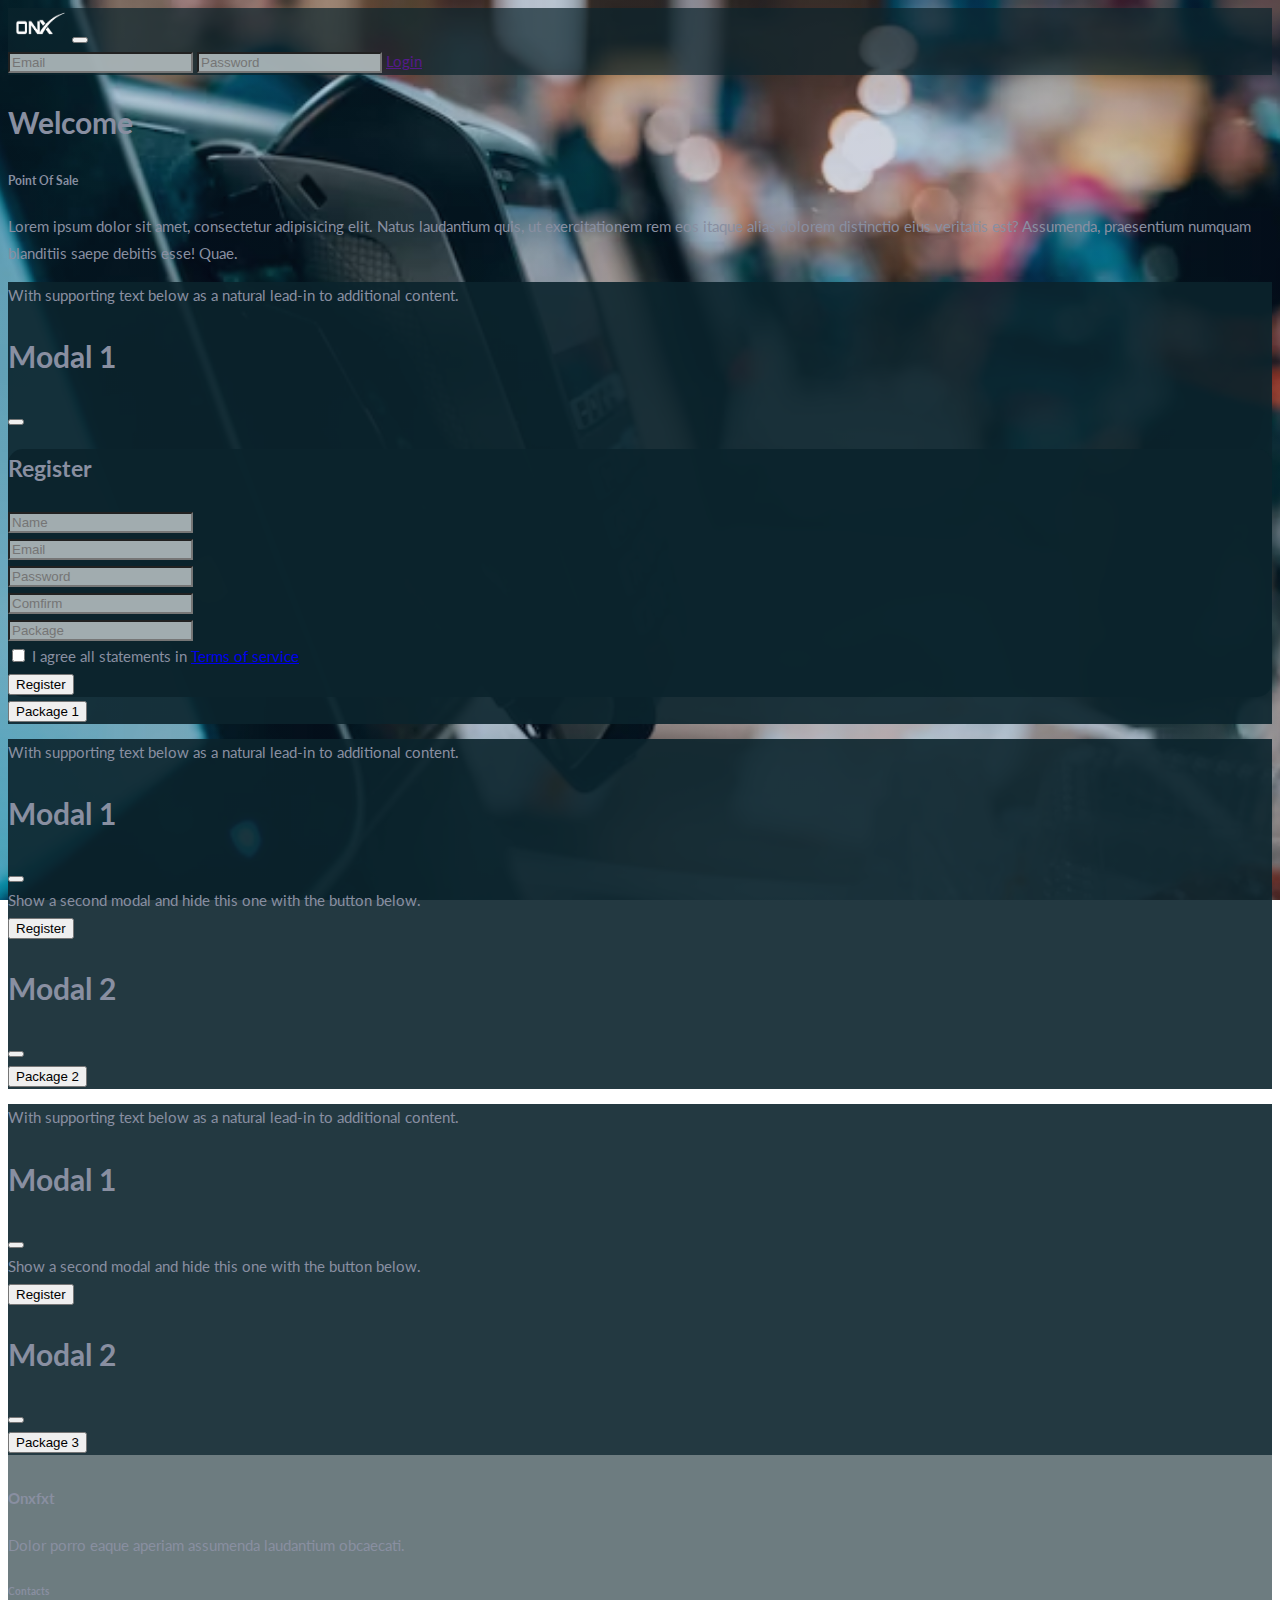
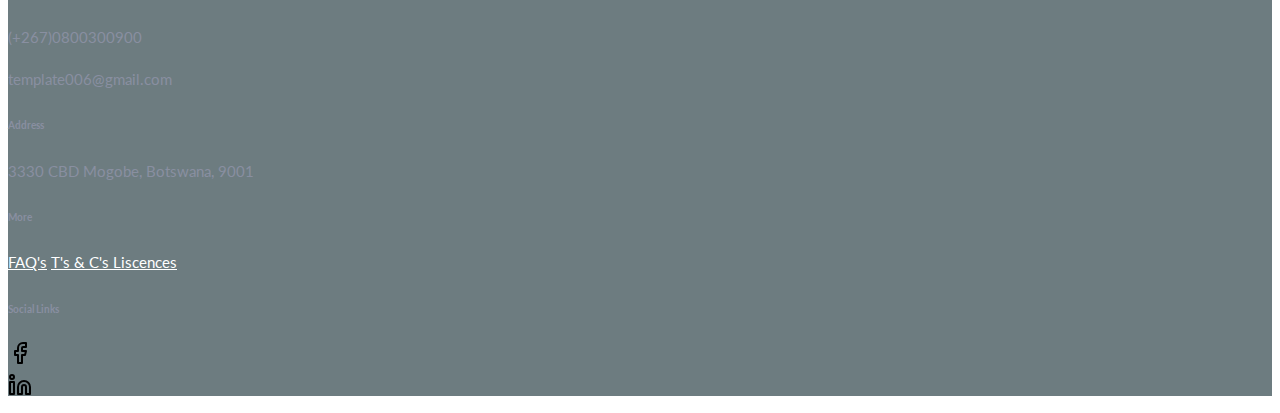
==== index.html @ 1bbd5489 "Removed modal buttons" ====
<!doctype html>
<html lang="en">
  <head>
    <meta charset="utf-8">
    <meta name="viewport" content="width=device-width, initial-scale=1">
    <title>Bootstrap demo</title>
    <link href="https://cdn.jsdelivr.net/npm/bootstrap@5.3.0-alpha1/dist/css/bootstrap.min.css" rel="stylesheet" integrity="sha384-GLhlTQ8iRABdZLl6O3oVMWSktQOp6b7In1Zl3/Jr59b6EGGoI1aFkw7cmDA6j6gD" crossorigin="anonymous">
    <link rel="stylesheet" href="css/style.css">
    <link rel="stylesheet" href="css/boxicons.min.css">
  </head>
  <body  id="Welcome">

    <section>
        <nav class="navbar navbar-fixed-top navbar-static-top shadow">
            <div class="container-fluid">
              <a href="#" class="navbar-brand"><img src="img/Onks.png" width="60" height="32" alt=""></a>
              <button class="navbar-toggler" type="button" data-bs-toggle="collapse" data-bs-target="#navbarSupportedContent" aria-controls="navbarSupportedContent" aria-expanded="false" aria-label="Toggle navigation">
                <span class="navbar-toggler-icon"></span>
              </button>
              <div class="collapse navbar-collapse" id="navbarSupportedContent">
                <div class="float-right">
                  <form class="d-flex">
                    <input class="form-control me-2" type="email" placeholder="Email">
                    <input class="form-control me-2" type="password" placeholder="Password">
                    <a href="" class="btn btn-outline-info">Login</a>
                  </form>
                </div>
                
              </div>
              
            </div>
          </nav>
    </section>
    
    <Section>
      <div class="container">
          <div class="row mt-5">
            <div class="col-lg-6 col-md-6 col-sm-6 col-xs-12 text-white text-center mt-5">
              <h1 class="display-4">Welcome</h1>
              <h5>Point Of Sale</h5>
              <p>Lorem ipsum dolor sit amet, consectetur adipisicing elit. Natus laudantium quis, ut exercitationem rem eos itaque alias dolorem distinctio eius veritatis est? Assumenda, praesentium numquam blanditiis saepe debitis esse! Quae.</p>
            </div>
            <div class="col-lg-6 col-md-6 col-sm-6 col-xs-12">
              <div class="card">
                  <div class="card-body">
                    <p class="card-text">With supporting text below as a natural lead-in to additional content.</p>
                    <div class="modal fade" id="exampleModalToggle" aria-hidden="true" aria-labelledby="exampleModalToggleLabel" tabindex="-1">
                      <div class="modal-dialog modal-dialog-centered">
                        <div class="modal-content">
                          <div class="modal-header">
                            <h1 class="modal-title fs-5" id="exampleModalToggleLabel">Modal 1</h1>
                            <button type="button" class="btn-close" data-bs-dismiss="modal" aria-label="Close"></button>
                          </div>
                          <div class="modal-body">
                            
                            <div class="mask d-flex align-items-center h-100 gradient-custom-3">
                              <div class="container h-100">
                                <div class="row d-flex justify-content-center align-items-center h-100">
                                  <div class="">
                                    <div class="card" style="border-radius: 15px;">
                                      <div class="card-body">
                                        <h2 class="text-uppercase text-center mb-5">Register</h2>
                                        <form>
                                          <div class="form-outline mb-4">
                                            <input type="text" id="form3Example1cg" class="form-control form-control-lg" placeholder="Name"/>
                                          </div>

                                          <div class="form-outline mb-4">
                                            <input type="email" id="form3Example3cg" class="form-control form-control-lg" placeholder="Email"/>
                                          </div>

                                          <div class="form-outline mb-4">
                                            <input type="password" id="form3Example4cg" class="form-control form-control-lg" placeholder="Password"/>
                                          </div>

                                          <div class="form-outline mb-4">
                                            <input type="password" id="form3Example4cdg" class="form-control form-control-lg" placeholder="Comfirm"/>
                                          </div>

                                          <div class="form-outline mb-4">
                                            <input type="text" id="form3Example3cg" class="form-control form-control-lg" placeholder="Package"/>
                                          </div>

                                          <div class="form-check d-flex justify-content-center mb-5">
                                            <input class="form-check-input me-2" type="checkbox" value="" id="form2Example3cg" />
                                            <label class="form-check-label" for="form2Example3g">
                                              I agree all statements in <a href="#!" class="text-body"><u>Terms of service</u></a>
                                            </label>
                                          </div>

                                          <div class="d-flex justify-content-center">
                                            <button type="button" data-bs-toggle="modal"
                                              class="btn btn-success btn-block btn-lg gradient-custom-4 text-body">Register</button>
                                          </div>
                                        </form>

                                      </div>
                                    </div>
                                  </div>
                                </div>
                              </div>
                            </div>
                          </div>
                          
                        </div>
                      </div>
                    </div>
                    <button class="btn btn-primary" data-bs-target="#exampleModalToggle" data-bs-toggle="modal">Package 1</button>
                  </div>
              </div>
              <div class="card mt-2">
                  <div class="card-body">
                    <p class="card-text">With supporting text below as a natural lead-in to additional content.</p>
                    <div class="modal fade" id="exampleModalToggle" aria-hidden="true" aria-labelledby="exampleModalToggleLabel" tabindex="-1">
                      <div class="modal-dialog modal-dialog-centered">
                        <div class="modal-content">
                          <div class="modal-header">
                            <h1 class="modal-title fs-5" id="exampleModalToggleLabel">Modal 1</h1>
                            <button type="button" class="btn-close" data-bs-dismiss="modal" aria-label="Close"></button>
                          </div>
                          <div class="modal-body">
                            Show a second modal and hide this one with the button below.
                          </div>
                          <div class="modal-footer">
                            <button class="btn btn-primary" data-bs-target="#exampleModalToggle2" data-bs-toggle="modal">Register</button>
                          </div>
                        </div>
                      </div>
                    </div>
                    <div class="modal fade" id="exampleModalToggle2" aria-hidden="true" aria-labelledby="exampleModalToggleLabel2" tabindex="-1">
                      <div class="modal-dialog modal-lg modal-dialog-centered">
                        <div class="modal-content">
                          <div class="modal-header">
                            <h1 class="modal-title fs-5" id="exampleModalToggleLabel2">Modal 2</h1>
                            <button type="button" class="btn-close" data-bs-dismiss="modal" aria-label="Close"></button>
                          </div>
                          <div class="modal-body modal-dialog" >
                          </div>
                        </div>
                      </div>
                    </div>
                    <button class="btn btn-primary" data-bs-target="#exampleModalToggle" data-bs-toggle="modal">Package 2</button>
                  </div>
              </div>
              <div class="card mt-2">
                <div class="card-body">
                  <p class="card-text">With supporting text below as a natural lead-in to additional content.</p>
                  <div class="modal fade" id="exampleModalToggle" aria-hidden="true" aria-labelledby="exampleModalToggleLabel" tabindex="-1">
                    <div class="modal-dialog modal-dialog-centered">
                      <div class="modal-content">
                        <div class="modal-header">
                          <h1 class="modal-title fs-5" id="exampleModalToggleLabel">Modal 1</h1>
                          <button type="button" class="btn-close" data-bs-dismiss="modal" aria-label="Close"></button>
                        </div>
                        <div class="modal-body">
                          Show a second modal and hide this one with the button below.
                        </div>
                        <div class="modal-footer">
                          <button class="btn btn-primary" data-bs-target="#exampleModalToggle2" data-bs-toggle="modal">Register</button>
                        </div>
                      </div>
                    </div>
                  </div>
                  <div class="modal fade" id="exampleModalToggle2" aria-hidden="true" aria-labelledby="exampleModalToggleLabel2" tabindex="-1">
                    <div class="modal-dialog modal-lg modal-dialog-centered">
                      <div class="modal-content">
                        <div class="modal-header">
                          <h1 class="modal-title fs-5" id="exampleModalToggleLabel2">Modal 2</h1>
                          <button type="button" class="btn-close" data-bs-dismiss="modal" aria-label="Close"></button>
                        </div>
                        <div class="modal-body modal-dialog" >
                        </div>
                      </div>
                    </div>
                  </div>
                  <button class="btn btn-primary" data-bs-target="#exampleModalToggle" data-bs-toggle="modal">Package 3</button>
                </div>
            </div>
            </div>
          </div>
      </div>
    </Section>

    <!-- Footer sections -->
    <Section class="mt-5">
      <footer class="text-white">
          <div class="footer-top">
            <div class="container">
              <div class="row gy-5">
                <div class="col-md-4">
                  <h4 class="logo-text">Onxfxt</h4>
                  <p>Dolor porro eaque aperiam assumenda laudantium obcaecati.</p>
                </div>
                <div class="col-md-2">
                  <h6 class="title-sm">Contacts</h6>
                  <div class="footer-links">
                    <p class="mb-2">(+267)0800300900</p>
                    <p class="mb-2">template006@gmail.com</p>
                  </div>
                </div>
                
                <div class="col-md-2">
                  <h6 class="title-sm">Address</h6>
                  <div class="footer-links">
                    <p class="mb">3330 CBD Mogobe, Botswana, 9001</p>
                  </div>
                </div>

                <div class="col-md-2">
                  <h6 class="title-sm">More</h6>
                  <div class="footer-links">
                    <a href="#">FAQ's</a>
                    <a href="#"> T's & C's </a>
                    <a href="#"> Liscences</a>
                  </div>
                </div>

                <div class="col-md-2">
                  <h6>Social Links</h6>
                  <div class="social-icons">
                    <a href="#"><img src="icons/facebook.svg" alt=""></a>
                    <a href="#"><img src="icons/linkedin.svg" alt=""></a>
                  </div>
                </div>

              </div>
            </div>
          </div>
      </footer>
    </Section>

    <script src="https://cdn.jsdelivr.net/npm/bootstrap@5.3.0-alpha1/dist/js/bootstrap.bundle.min.js" integrity="sha384-w76AqPfDkMBDXo30jS1Sgez6pr3x5MlQ1ZAGC+nuZB+EYdgRZgiwxhTBTkF7CXvN" crossorigin="anonymous"></script>
  </body>
</html>
---- css/style.css ----
@import url('https://fonts.googleapis.com/css2?family=Fira+Sans+Condensed:ital,wght@1,300&family=Lato:ital,wght@0,400;0,700;1,400&family=Rajdhani&display=swap');

body {
    line-height: 1.8;
    color: #898fa1;
    font-size: 15px;
    font-family: 'Lato', sans-serif;
}

.form-control {
    background-color: rgba(177, 187, 190, 0.9);
}

.navbar {
    background-color: rgba(11, 36, 44, 0.7);
}

#Login-form {
    
}


#Welcome {
    background: linear-gradient(rgba(17, 36, 90, 0.2), rgba(17, 36, 90, 0.2)), url(../img/point-of-sale-system.jpg);
    background-size: cover;
    background-position: center;
    background-attachment: fixed;
}

.card {
    background-color: rgba(11, 36, 44, 0.9);
}

.footer-top {
    display: inline-block;
    bottom: 0;
    width: 100%;
    padding-top: 10px;
    padding-bottom: 25px;
    background-color: rgba(11, 36, 44, 0.6);
}

.footer-top .social-icons {
    
    width: 30px;
    height: 30px;
}

footer .footer-links a,
.footer-top .social-icons a {
    color: #ffffff;
}

footer .social-icons a:hover,
.footer-top .footer-links a:hover {
    color: #E93B81;
}
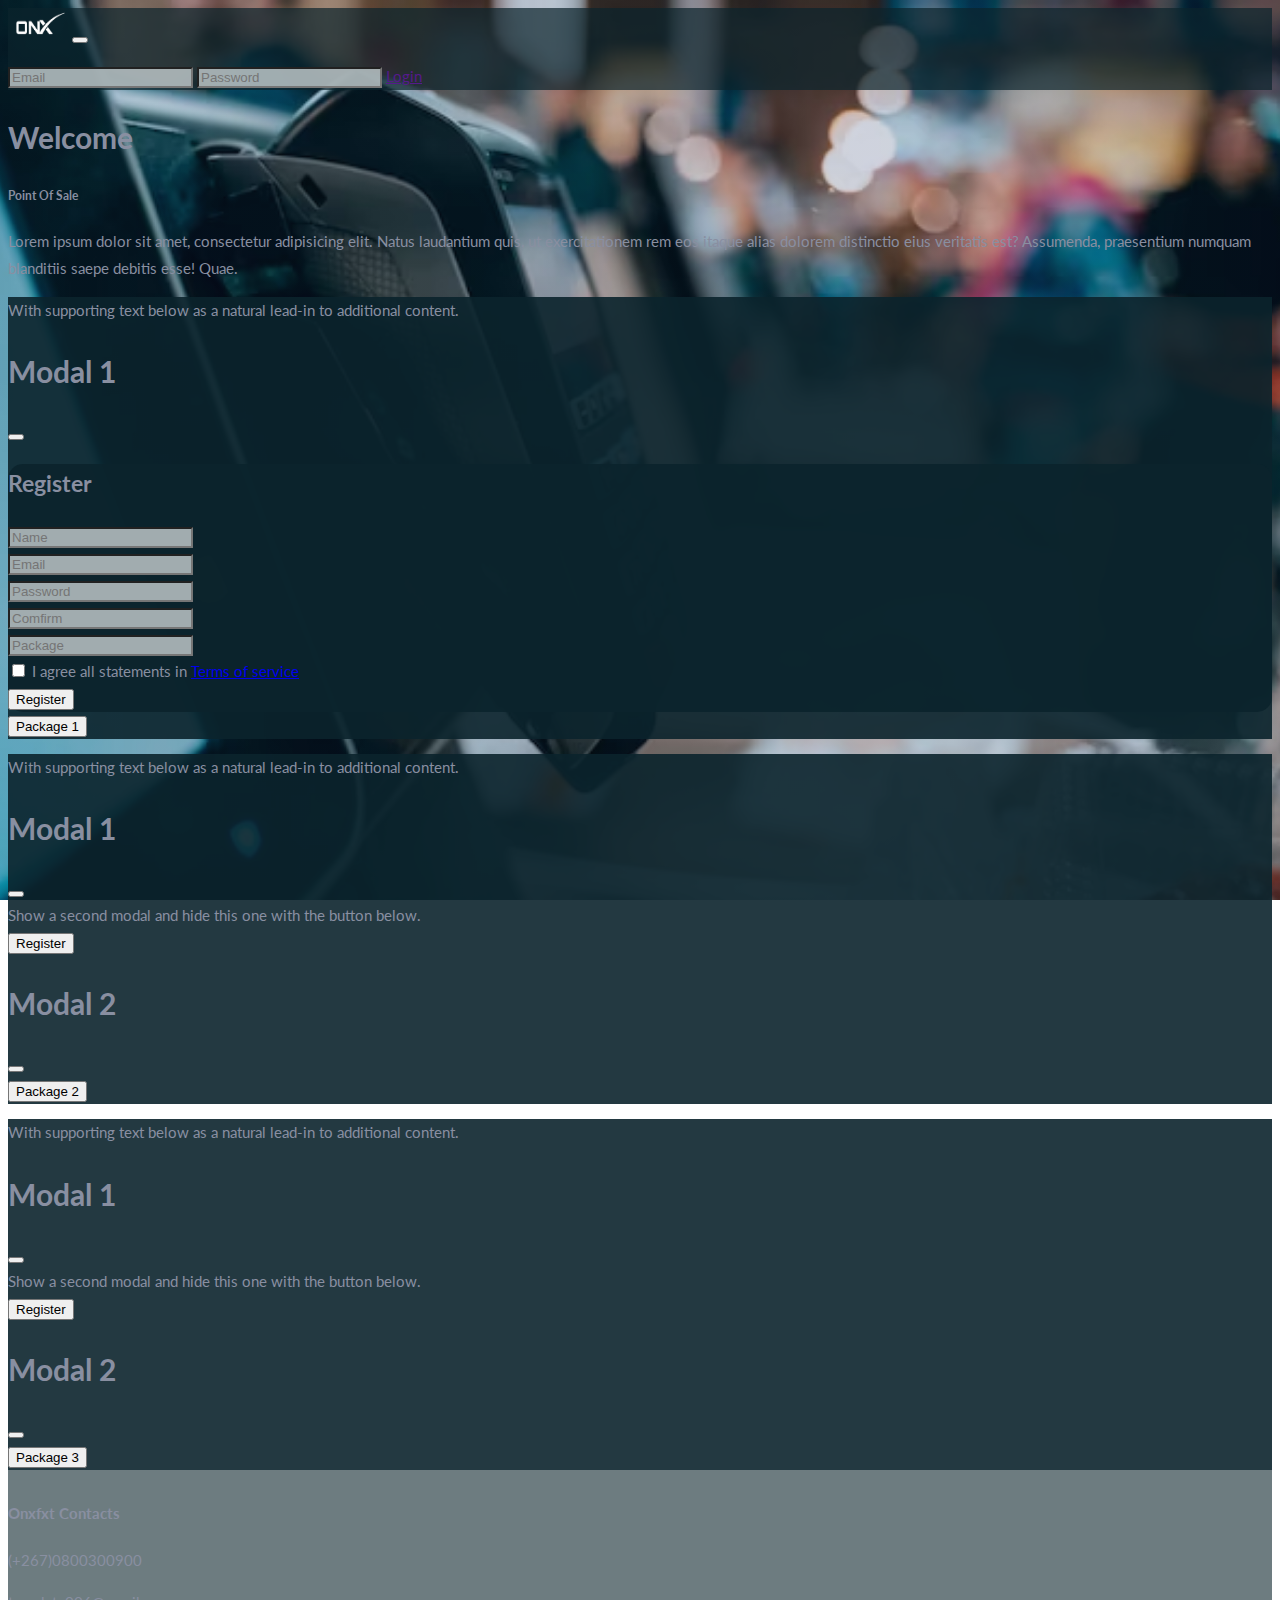
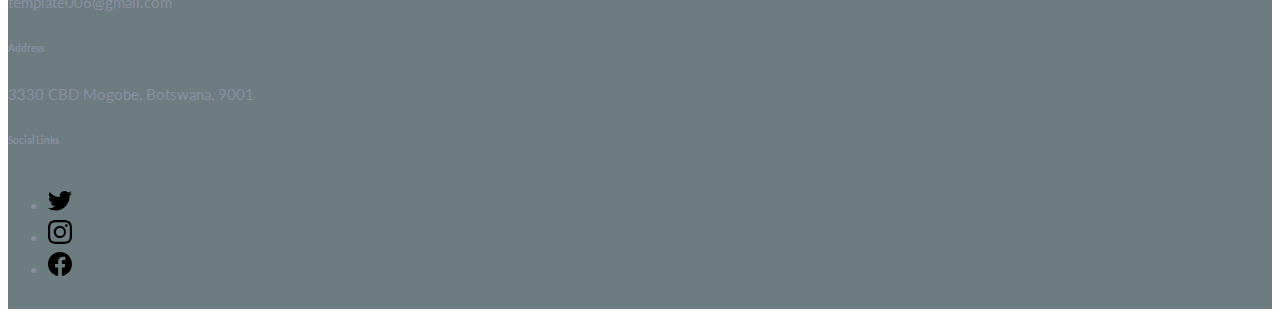
==== commit 2fafdde9: "5th edit." ====
--- a/index.html
+++ b/index.html
@@ -10,21 +10,34 @@
   </head>
   <body  id="Welcome">
 
+  <svg xmlns="http://www.w3.org/2000/svg" style="display: none;">
+    <symbol id="facebook" viewBox="0 0 16 16">
+      <path d="M16 8.049c0-4.446-3.582-8.05-8-8.05C3.58 0-.002 3.603-.002 8.05c0 4.017 2.926 7.347 6.75 7.951v-5.625h-2.03V8.05H6.75V6.275c0-2.017 1.195-3.131 3.022-3.131.876 0 1.791.157 1.791.157v1.98h-1.009c-.993 0-1.303.621-1.303 1.258v1.51h2.218l-.354 2.326H9.25V16c3.824-.604 6.75-3.934 6.75-7.951z"/>
+    </symbol>
+    <symbol id="instagram" viewBox="0 0 16 16">
+        <path d="M8 0C5.829 0 5.556.01 4.703.048 3.85.088 3.269.222 2.76.42a3.917 3.917 0 0 0-1.417.923A3.927 3.927 0 0 0 .42 2.76C.222 3.268.087 3.85.048 4.7.01 5.555 0 5.827 0 8.001c0 2.172.01 2.444.048 3.297.04.852.174 1.433.372 1.942.205.526.478.972.923 1.417.444.445.89.719 1.416.923.51.198 1.09.333 1.942.372C5.555 15.99 5.827 16 8 16s2.444-.01 3.298-.048c.851-.04 1.434-.174 1.943-.372a3.916 3.916 0 0 0 1.416-.923c.445-.445.718-.891.923-1.417.197-.509.332-1.09.372-1.942C15.99 10.445 16 10.173 16 8s-.01-2.445-.048-3.299c-.04-.851-.175-1.433-.372-1.941a3.926 3.926 0 0 0-.923-1.417A3.911 3.911 0 0 0 13.24.42c-.51-.198-1.092-.333-1.943-.372C10.443.01 10.172 0 7.998 0h.003zm-.717 1.442h.718c2.136 0 2.389.007 3.232.046.78.035 1.204.166 1.486.275.373.145.64.319.92.599.28.28.453.546.598.92.11.281.24.705.275 1.485.039.843.047 1.096.047 3.231s-.008 2.389-.047 3.232c-.035.78-.166 1.203-.275 1.485a2.47 2.47 0 0 1-.599.919c-.28.28-.546.453-.92.598-.28.11-.704.24-1.485.276-.843.038-1.096.047-3.232.047s-2.39-.009-3.233-.047c-.78-.036-1.203-.166-1.485-.276a2.478 2.478 0 0 1-.92-.598 2.48 2.48 0 0 1-.6-.92c-.109-.281-.24-.705-.275-1.485-.038-.843-.046-1.096-.046-3.233 0-2.136.008-2.388.046-3.231.036-.78.166-1.204.276-1.486.145-.373.319-.64.599-.92.28-.28.546-.453.92-.598.282-.11.705-.24 1.485-.276.738-.034 1.024-.044 2.515-.045v.002zm4.988 1.328a.96.96 0 1 0 0 1.92.96.96 0 0 0 0-1.92zm-4.27 1.122a4.109 4.109 0 1 0 0 8.217 4.109 4.109 0 0 0 0-8.217zm0 1.441a2.667 2.667 0 1 1 0 5.334 2.667 2.667 0 0 1 0-5.334z"/>
+    </symbol>
+    <symbol id="twitter" viewBox="0 0 16 16">
+      <path d="M5.026 15c6.038 0 9.341-5.003 9.341-9.334 0-.14 0-.282-.006-.422A6.685 6.685 0 0 0 16 3.542a6.658 6.658 0 0 1-1.889.518 3.301 3.301 0 0 0 1.447-1.817 6.533 6.533 0 0 1-2.087.793A3.286 3.286 0 0 0 7.875 6.03a9.325 9.325 0 0 1-6.767-3.429 3.289 3.289 0 0 0 1.018 4.382A3.323 3.323 0 0 1 .64 6.575v.045a3.288 3.288 0 0 0 2.632 3.218 3.203 3.203 0 0 1-.865.115 3.23 3.23 0 0 1-.614-.057 3.283 3.283 0 0 0 3.067 2.277A6.588 6.588 0 0 1 .78 13.58a6.32 6.32 0 0 1-.78-.045A9.344 9.344 0 0 0 5.026 15z"/>
+    </symbol>
+  </svg>
+
     <section>
-        <nav class="navbar navbar-fixed-top navbar-static-top shadow">
+        <nav class="navbar navbar-expand-lg navbar-fixed-top navbar-static-top shadow">
             <div class="container-fluid">
               <a href="#" class="navbar-brand"><img src="img/Onks.png" width="60" height="32" alt=""></a>
               <button class="navbar-toggler" type="button" data-bs-toggle="collapse" data-bs-target="#navbarSupportedContent" aria-controls="navbarSupportedContent" aria-expanded="false" aria-label="Toggle navigation">
                 <span class="navbar-toggler-icon"></span>
               </button>
               <div class="collapse navbar-collapse" id="navbarSupportedContent">
-                <div class="float-right">
-                  <form class="d-flex">
-                    <input class="form-control me-2" type="email" placeholder="Email">
-                    <input class="form-control me-2" type="password" placeholder="Password">
-                    <a href="" class="btn btn-outline-info">Login</a>
-                  </form>
-                </div>
+
+                <ul class="navbar-nav me-auto mb-2 mb-lg-0">
+                </ul>
+                <form class="d-flex">
+                  <input class="form-control me-2" type="email" placeholder="Email">
+                  <input class="form-control me-2" type="password" placeholder="Password">
+                  <a href="" class="btn btn-outline-info">Login</a>
+                </form>
                 
               </div>
               
@@ -188,38 +201,27 @@
             <div class="container">
               <div class="row gy-5">
                 <div class="col-md-4">
-                  <h4 class="logo-text">Onxfxt</h4>
-                  <p>Dolor porro eaque aperiam assumenda laudantium obcaecati.</p>
-                </div>
-                <div class="col-md-2">
-                  <h6 class="title-sm">Contacts</h6>
-                  <div class="footer-links">
+                  <h4 class="logo-text">Onxfxt Contacts</h4>
                     <p class="mb-2">(+267)0800300900</p>
                     <p class="mb-2">template006@gmail.com</p>
-                  </div>
                 </div>
                 
-                <div class="col-md-2">
+                <div class="col-md-4">
                   <h6 class="title-sm">Address</h6>
                   <div class="footer-links">
                     <p class="mb">3330 CBD Mogobe, Botswana, 9001</p>
                   </div>
                 </div>
 
-                <div class="col-md-2">
-                  <h6 class="title-sm">More</h6>
-                  <div class="footer-links">
-                    <a href="#">FAQ's</a>
-                    <a href="#"> T's & C's </a>
-                    <a href="#"> Liscences</a>
-                  </div>
-                </div>
-
-                <div class="col-md-2">
+                <div class="col-md-4">
                   <h6>Social Links</h6>
                   <div class="social-icons">
-                    <a href="#"><img src="icons/facebook.svg" alt=""></a>
-                    <a href="#"><img src="icons/linkedin.svg" alt=""></a>
+                    
+                    <ul class="list-unstyled d-flex">
+                      <li class="ms-3"><a class="link-dark" href="#"><svg class="bi" width="24" height="24"><use xlink:href="#twitter"/></svg></a></li>
+                      <li class="ms-3"><a class="link-dark" href="#"><svg class="bi" width="24" height="24"><use xlink:href="#instagram"/></svg></a></li>
+                      <li class="ms-3"><a class="link-dark" href="#"><svg class="bi" width="24" height="24"><use xlink:href="#facebook"/></svg></a></li>
+                    </ul>
                   </div>
                 </div>
 
--- a/css/style.css
+++ b/css/style.css
@@ -15,11 +15,6 @@
     background-color: rgba(11, 36, 44, 0.7);
 }
 
-#Login-form {
-    
-}
-
-
 #Welcome {
     background: linear-gradient(rgba(17, 36, 90, 0.2), rgba(17, 36, 90, 0.2)), url(../img/point-of-sale-system.jpg);
     background-size: cover;
@@ -32,7 +27,6 @@
 }
 
 .footer-top {
-    display: inline-block;
     bottom: 0;
     width: 100%;
     padding-top: 10px;
@@ -41,14 +35,14 @@
 }
 
 .footer-top .social-icons {
-    
+    display: inline-block;
     width: 30px;
     height: 30px;
 }
 
 footer .footer-links a,
 .footer-top .social-icons a {
-    color: #ffffff;
+    color: #815e5e;
 }
 
 footer .social-icons a:hover,
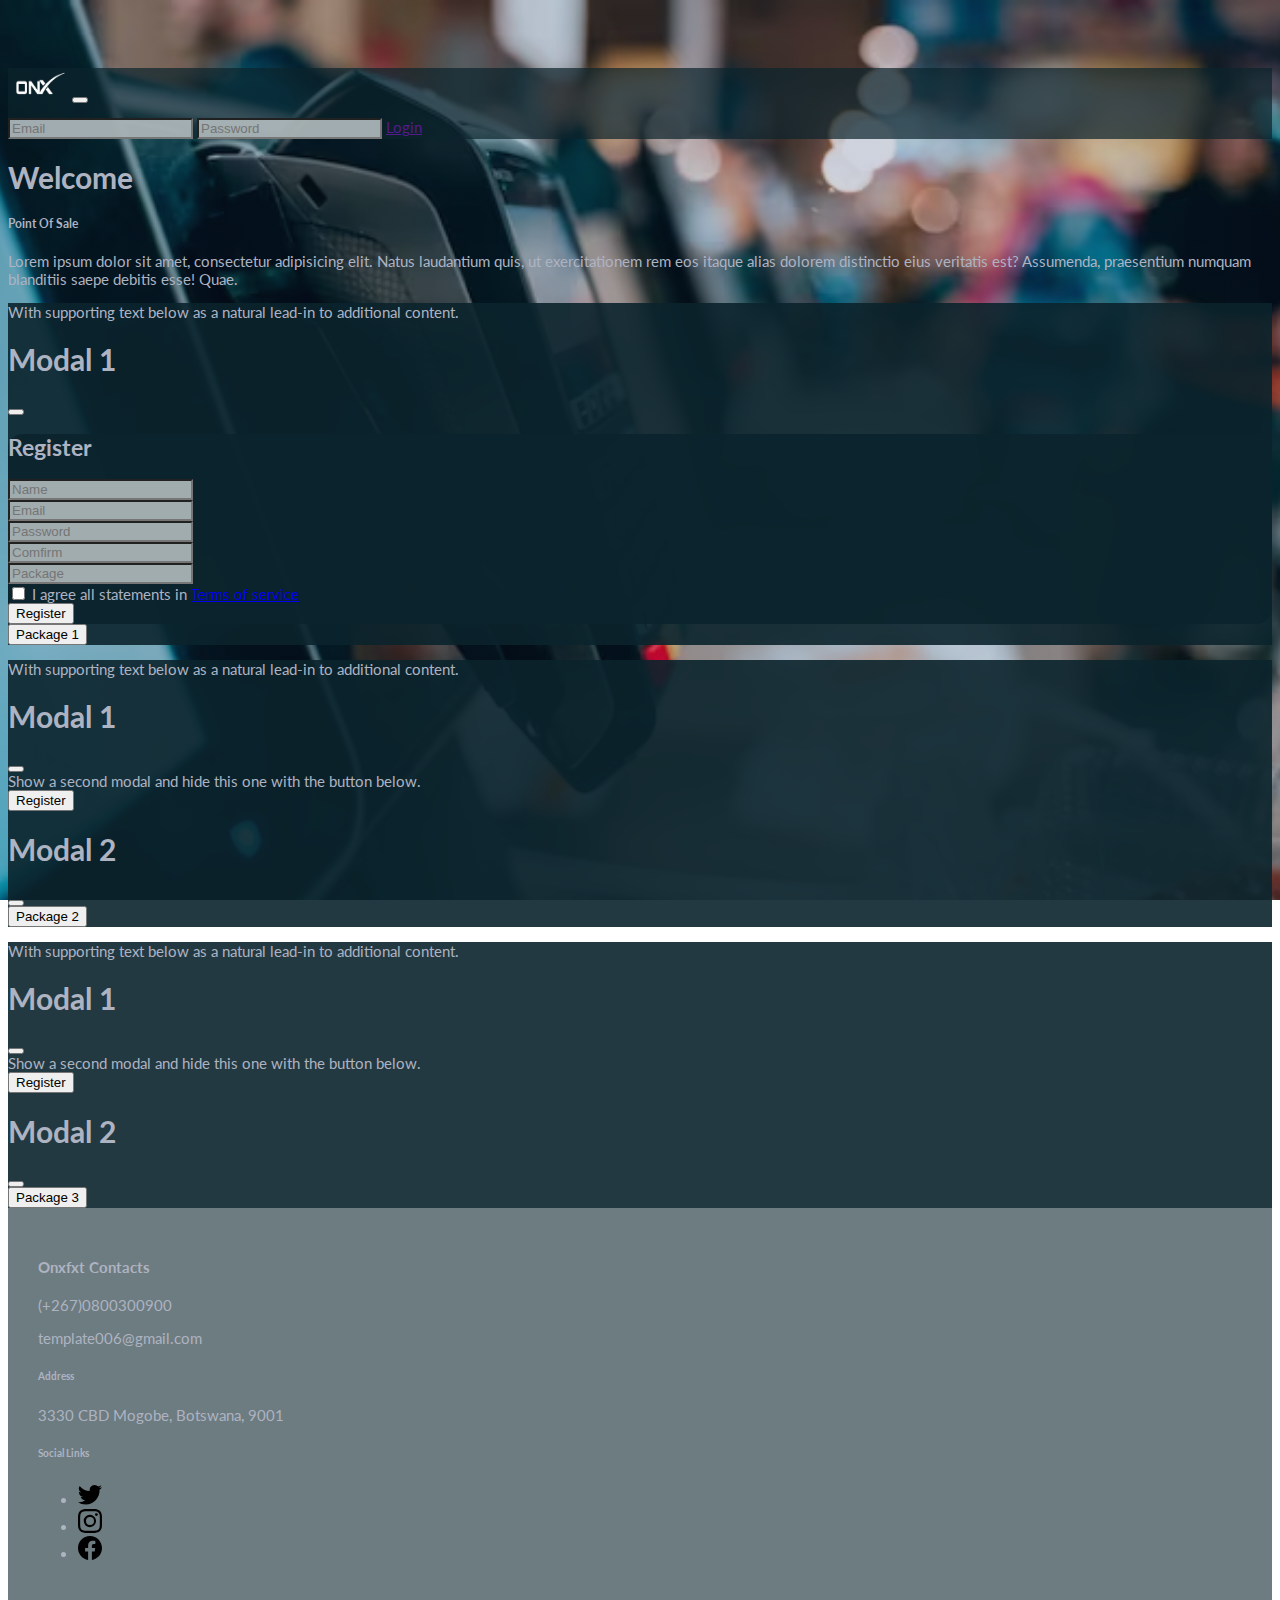
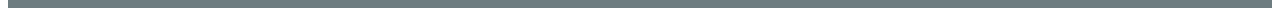
==== commit efbfcc06: "6th fix" ====
--- a/index.html
+++ b/index.html
@@ -3,11 +3,12 @@
   <head>
     <meta charset="utf-8">
     <meta name="viewport" content="width=device-width, initial-scale=1">
-    <title>Bootstrap demo</title>
+    <title>ONX</title>
     <link href="https://cdn.jsdelivr.net/npm/bootstrap@5.3.0-alpha1/dist/css/bootstrap.min.css" rel="stylesheet" integrity="sha384-GLhlTQ8iRABdZLl6O3oVMWSktQOp6b7In1Zl3/Jr59b6EGGoI1aFkw7cmDA6j6gD" crossorigin="anonymous">
     <link rel="stylesheet" href="css/style.css">
     <link rel="stylesheet" href="css/boxicons.min.css">
   </head>
+
   <body  id="Welcome">
 
   <svg xmlns="http://www.w3.org/2000/svg" style="display: none;">
@@ -23,7 +24,7 @@
   </svg>
 
     <section>
-        <nav class="navbar navbar-expand-lg navbar-fixed-top navbar-static-top shadow">
+        <nav class="navbar fixed-top navbar-expand-lg shadow">
             <div class="container-fluid">
               <a href="#" class="navbar-brand"><img src="img/Onks.png" width="60" height="32" alt=""></a>
               <button class="navbar-toggler" type="button" data-bs-toggle="collapse" data-bs-target="#navbarSupportedContent" aria-controls="navbarSupportedContent" aria-expanded="false" aria-label="Toggle navigation">
@@ -196,8 +197,7 @@
 
     <!-- Footer sections -->
     <Section class="mt-5">
-      <footer class="text-white">
-          <div class="footer-top">
+      <footer class="Sticky-footer text-white">
             <div class="container">
               <div class="row gy-5">
                 <div class="col-md-4">
@@ -227,7 +227,6 @@
 
               </div>
             </div>
-          </div>
       </footer>
     </Section>
 
--- a/css/style.css
+++ b/css/style.css
@@ -1,10 +1,17 @@
 @import url('https://fonts.googleapis.com/css2?family=Fira+Sans+Condensed:ital,wght@1,300&family=Lato:ital,wght@0,400;0,700;1,400&family=Rajdhani&display=swap');
 
 body {
-    line-height: 1.8;
-    color: #898fa1;
+    min-height: 100vh;
+    display: flex;
+    flex-direction: column;
+    color: #aeb3c2;
     font-size: 15px;
     font-family: 'Lato', sans-serif;
+    background: linear-gradient(rgba(17, 36, 90, 0.2), rgba(17, 36, 90, 0.2)), url(../img/point-of-sale-system.jpg);
+    background-size: cover;
+    background-position: center;
+    background-attachment: fixed;
+    padding-top: 60px;
 }
 
 .form-control {
@@ -13,39 +20,15 @@
 
 .navbar {
     background-color: rgba(11, 36, 44, 0.7);
-}
-
-#Welcome {
-    background: linear-gradient(rgba(17, 36, 90, 0.2), rgba(17, 36, 90, 0.2)), url(../img/point-of-sale-system.jpg);
-    background-size: cover;
-    background-position: center;
-    background-attachment: fixed;
+    top: o;
 }
 
 .card {
     background-color: rgba(11, 36, 44, 0.9);
 }
 
-.footer-top {
-    bottom: 0;
-    width: 100%;
-    padding-top: 10px;
-    padding-bottom: 25px;
+.Sticky-footer {
+    margin-top: auto;
     background-color: rgba(11, 36, 44, 0.6);
-}
-
-.footer-top .social-icons {
-    display: inline-block;
-    width: 30px;
-    height: 30px;
-}
-
-footer .footer-links a,
-.footer-top .social-icons a {
-    color: #815e5e;
-}
-
-footer .social-icons a:hover,
-.footer-top .footer-links a:hover {
-    color: #E93B81;
+    padding: 2em;
 }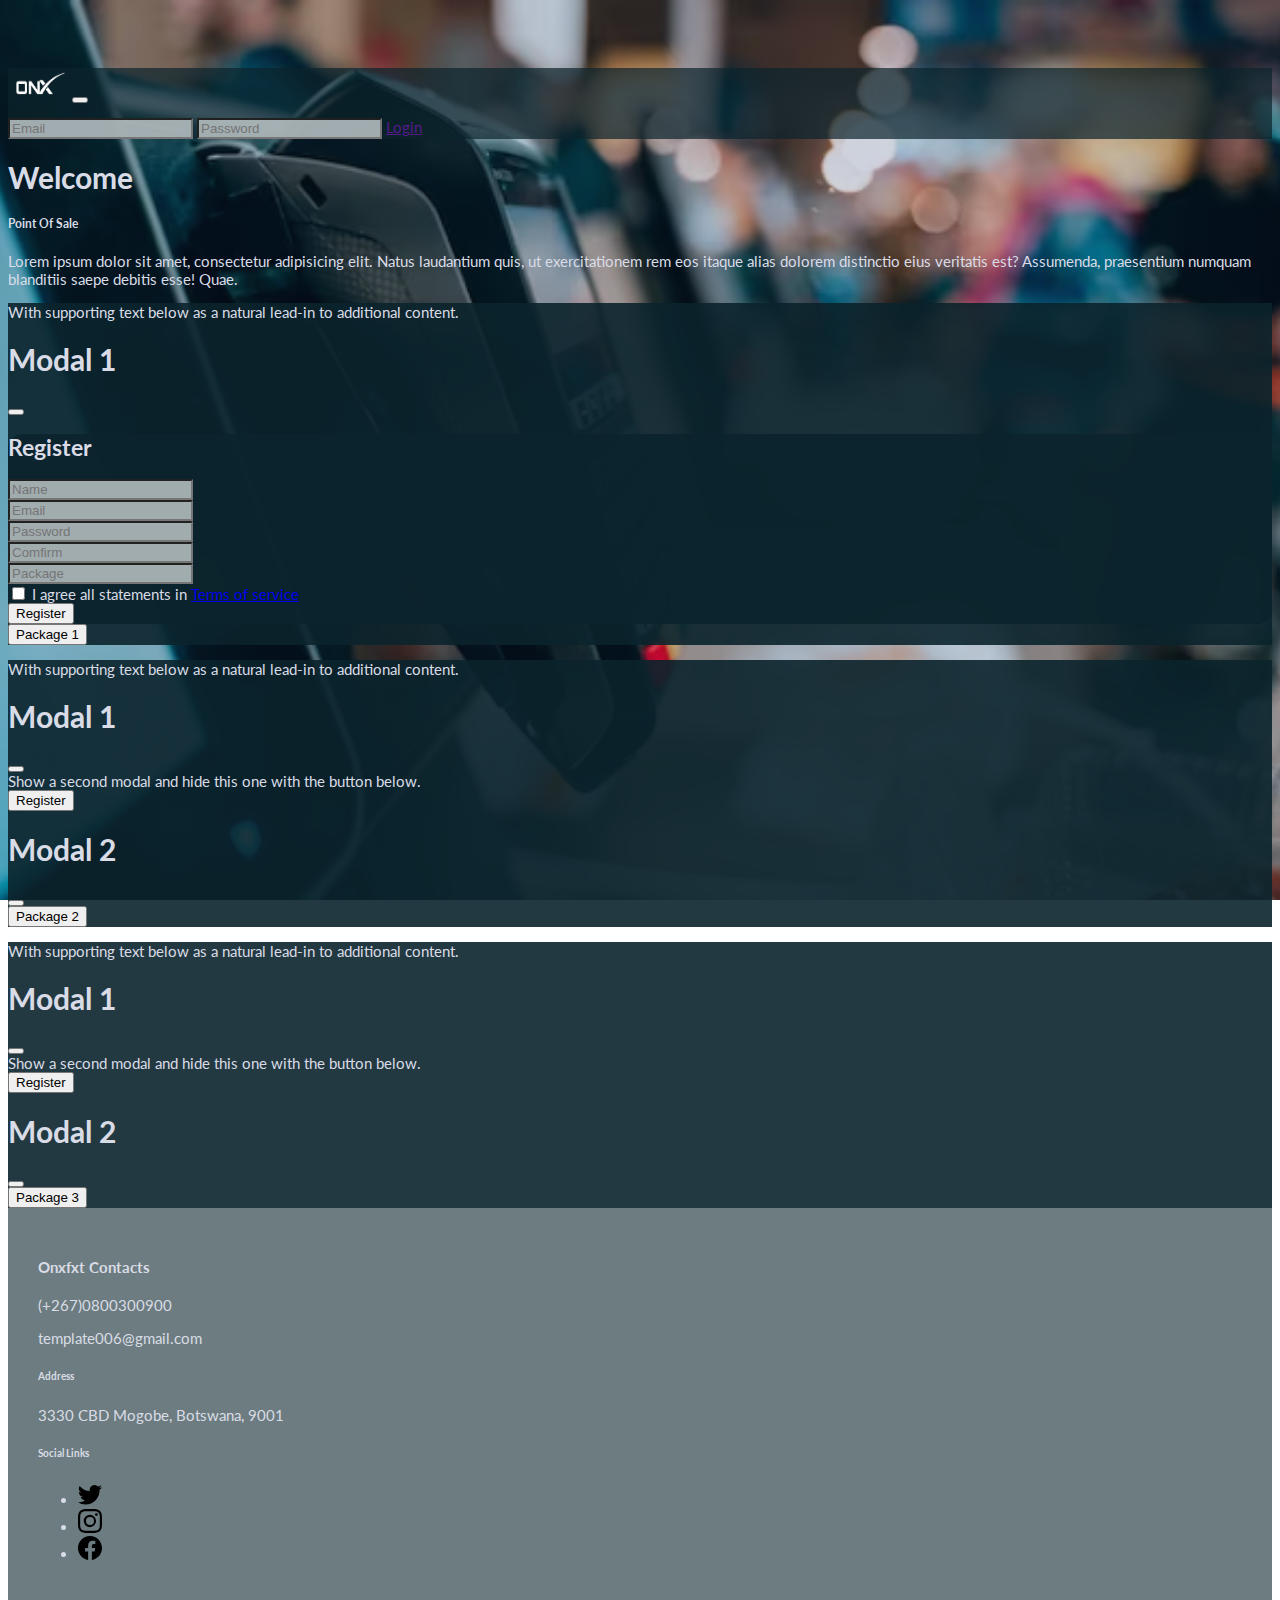
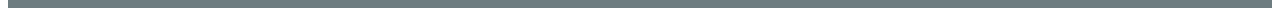
==== commit e2e771c8: "Complete" ====
--- a/index.html
+++ b/index.html
@@ -1,162 +1,75 @@
+
 <!doctype html>
-<html lang="en">
+<html lang="en" class="h-100">
   <head>
     <meta charset="utf-8">
     <meta name="viewport" content="width=device-width, initial-scale=1">
-    <title>ONX</title>
+    <meta name="description" content="">
+    <meta name="author" content="Mark Otto, Jacob Thornton, and Bootstrap contributors">
+    <meta name="generator" content="Hugo 0.108.0">
+    <title>Sticky Footer Navbar Template · Bootstrap v5.3</title>
+
+    <link rel="canonical" href="https://getbootstrap.com/docs/5.3/examples/sticky-footer-navbar/">
+
+    
+
+    
+
+    <link href="/docs/5.3/dist/css/bootstrap.min.css" rel="stylesheet" integrity="sha384-GLhlTQ8iRABdZLl6O3oVMWSktQOp6b7In1Zl3/Jr59b6EGGoI1aFkw7cmDA6j6gD" crossorigin="anonymous">
+
+        <!-- Favicons -->
+    
     <link href="https://cdn.jsdelivr.net/npm/bootstrap@5.3.0-alpha1/dist/css/bootstrap.min.css" rel="stylesheet" integrity="sha384-GLhlTQ8iRABdZLl6O3oVMWSktQOp6b7In1Zl3/Jr59b6EGGoI1aFkw7cmDA6j6gD" crossorigin="anonymous">
+    <link rel="stylesheet" href="css/boxicons.min.css">
     <link rel="stylesheet" href="css/style.css">
-    <link rel="stylesheet" href="css/boxicons.min.css">
+
   </head>
-
-  <body  id="Welcome">
-
-  <svg xmlns="http://www.w3.org/2000/svg" style="display: none;">
-    <symbol id="facebook" viewBox="0 0 16 16">
-      <path d="M16 8.049c0-4.446-3.582-8.05-8-8.05C3.58 0-.002 3.603-.002 8.05c0 4.017 2.926 7.347 6.75 7.951v-5.625h-2.03V8.05H6.75V6.275c0-2.017 1.195-3.131 3.022-3.131.876 0 1.791.157 1.791.157v1.98h-1.009c-.993 0-1.303.621-1.303 1.258v1.51h2.218l-.354 2.326H9.25V16c3.824-.604 6.75-3.934 6.75-7.951z"/>
-    </symbol>
-    <symbol id="instagram" viewBox="0 0 16 16">
-        <path d="M8 0C5.829 0 5.556.01 4.703.048 3.85.088 3.269.222 2.76.42a3.917 3.917 0 0 0-1.417.923A3.927 3.927 0 0 0 .42 2.76C.222 3.268.087 3.85.048 4.7.01 5.555 0 5.827 0 8.001c0 2.172.01 2.444.048 3.297.04.852.174 1.433.372 1.942.205.526.478.972.923 1.417.444.445.89.719 1.416.923.51.198 1.09.333 1.942.372C5.555 15.99 5.827 16 8 16s2.444-.01 3.298-.048c.851-.04 1.434-.174 1.943-.372a3.916 3.916 0 0 0 1.416-.923c.445-.445.718-.891.923-1.417.197-.509.332-1.09.372-1.942C15.99 10.445 16 10.173 16 8s-.01-2.445-.048-3.299c-.04-.851-.175-1.433-.372-1.941a3.926 3.926 0 0 0-.923-1.417A3.911 3.911 0 0 0 13.24.42c-.51-.198-1.092-.333-1.943-.372C10.443.01 10.172 0 7.998 0h.003zm-.717 1.442h.718c2.136 0 2.389.007 3.232.046.78.035 1.204.166 1.486.275.373.145.64.319.92.599.28.28.453.546.598.92.11.281.24.705.275 1.485.039.843.047 1.096.047 3.231s-.008 2.389-.047 3.232c-.035.78-.166 1.203-.275 1.485a2.47 2.47 0 0 1-.599.919c-.28.28-.546.453-.92.598-.28.11-.704.24-1.485.276-.843.038-1.096.047-3.232.047s-2.39-.009-3.233-.047c-.78-.036-1.203-.166-1.485-.276a2.478 2.478 0 0 1-.92-.598 2.48 2.48 0 0 1-.6-.92c-.109-.281-.24-.705-.275-1.485-.038-.843-.046-1.096-.046-3.233 0-2.136.008-2.388.046-3.231.036-.78.166-1.204.276-1.486.145-.373.319-.64.599-.92.28-.28.546-.453.92-.598.282-.11.705-.24 1.485-.276.738-.034 1.024-.044 2.515-.045v.002zm4.988 1.328a.96.96 0 1 0 0 1.92.96.96 0 0 0 0-1.92zm-4.27 1.122a4.109 4.109 0 1 0 0 8.217 4.109 4.109 0 0 0 0-8.217zm0 1.441a2.667 2.667 0 1 1 0 5.334 2.667 2.667 0 0 1 0-5.334z"/>
-    </symbol>
-    <symbol id="twitter" viewBox="0 0 16 16">
-      <path d="M5.026 15c6.038 0 9.341-5.003 9.341-9.334 0-.14 0-.282-.006-.422A6.685 6.685 0 0 0 16 3.542a6.658 6.658 0 0 1-1.889.518 3.301 3.301 0 0 0 1.447-1.817 6.533 6.533 0 0 1-2.087.793A3.286 3.286 0 0 0 7.875 6.03a9.325 9.325 0 0 1-6.767-3.429 3.289 3.289 0 0 0 1.018 4.382A3.323 3.323 0 0 1 .64 6.575v.045a3.288 3.288 0 0 0 2.632 3.218 3.203 3.203 0 0 1-.865.115 3.23 3.23 0 0 1-.614-.057 3.283 3.283 0 0 0 3.067 2.277A6.588 6.588 0 0 1 .78 13.58a6.32 6.32 0 0 1-.78-.045A9.344 9.344 0 0 0 5.026 15z"/>
-    </symbol>
-  </svg>
-
-    <section>
-        <nav class="navbar fixed-top navbar-expand-lg shadow">
-            <div class="container-fluid">
-              <a href="#" class="navbar-brand"><img src="img/Onks.png" width="60" height="32" alt=""></a>
-              <button class="navbar-toggler" type="button" data-bs-toggle="collapse" data-bs-target="#navbarSupportedContent" aria-controls="navbarSupportedContent" aria-expanded="false" aria-label="Toggle navigation">
-                <span class="navbar-toggler-icon"></span>
-              </button>
-              <div class="collapse navbar-collapse" id="navbarSupportedContent">
-
-                <ul class="navbar-nav me-auto mb-2 mb-lg-0">
-                </ul>
-                <form class="d-flex">
-                  <input class="form-control me-2" type="email" placeholder="Email">
-                  <input class="form-control me-2" type="password" placeholder="Password">
-                  <a href="" class="btn btn-outline-info">Login</a>
-                </form>
-                
-              </div>
-              
-            </div>
-          </nav>
-    </section>
-    
-    <Section>
-      <div class="container">
-          <div class="row mt-5">
-            <div class="col-lg-6 col-md-6 col-sm-6 col-xs-12 text-white text-center mt-5">
-              <h1 class="display-4">Welcome</h1>
-              <h5>Point Of Sale</h5>
-              <p>Lorem ipsum dolor sit amet, consectetur adipisicing elit. Natus laudantium quis, ut exercitationem rem eos itaque alias dolorem distinctio eius veritatis est? Assumenda, praesentium numquam blanditiis saepe debitis esse! Quae.</p>
-            </div>
-            <div class="col-lg-6 col-md-6 col-sm-6 col-xs-12">
-              <div class="card">
-                  <div class="card-body">
-                    <p class="card-text">With supporting text below as a natural lead-in to additional content.</p>
-                    <div class="modal fade" id="exampleModalToggle" aria-hidden="true" aria-labelledby="exampleModalToggleLabel" tabindex="-1">
-                      <div class="modal-dialog modal-dialog-centered">
-                        <div class="modal-content">
-                          <div class="modal-header">
-                            <h1 class="modal-title fs-5" id="exampleModalToggleLabel">Modal 1</h1>
-                            <button type="button" class="btn-close" data-bs-dismiss="modal" aria-label="Close"></button>
-                          </div>
-                          <div class="modal-body">
-                            
-                            <div class="mask d-flex align-items-center h-100 gradient-custom-3">
-                              <div class="container h-100">
-                                <div class="row d-flex justify-content-center align-items-center h-100">
-                                  <div class="">
-                                    <div class="card" style="border-radius: 15px;">
-                                      <div class="card-body">
-                                        <h2 class="text-uppercase text-center mb-5">Register</h2>
-                                        <form>
-                                          <div class="form-outline mb-4">
-                                            <input type="text" id="form3Example1cg" class="form-control form-control-lg" placeholder="Name"/>
-                                          </div>
-
-                                          <div class="form-outline mb-4">
-                                            <input type="email" id="form3Example3cg" class="form-control form-control-lg" placeholder="Email"/>
-                                          </div>
-
-                                          <div class="form-outline mb-4">
-                                            <input type="password" id="form3Example4cg" class="form-control form-control-lg" placeholder="Password"/>
-                                          </div>
-
-                                          <div class="form-outline mb-4">
-                                            <input type="password" id="form3Example4cdg" class="form-control form-control-lg" placeholder="Comfirm"/>
-                                          </div>
-
-                                          <div class="form-outline mb-4">
-                                            <input type="text" id="form3Example3cg" class="form-control form-control-lg" placeholder="Package"/>
-                                          </div>
-
-                                          <div class="form-check d-flex justify-content-center mb-5">
-                                            <input class="form-check-input me-2" type="checkbox" value="" id="form2Example3cg" />
-                                            <label class="form-check-label" for="form2Example3g">
-                                              I agree all statements in <a href="#!" class="text-body"><u>Terms of service</u></a>
-                                            </label>
-                                          </div>
-
-                                          <div class="d-flex justify-content-center">
-                                            <button type="button" data-bs-toggle="modal"
-                                              class="btn btn-success btn-block btn-lg gradient-custom-4 text-body">Register</button>
-                                          </div>
-                                        </form>
-
-                                      </div>
-                                    </div>
-                                  </div>
-                                </div>
-                              </div>
-                            </div>
-                          </div>
-                          
-                        </div>
-                      </div>
-                    </div>
-                    <button class="btn btn-primary" data-bs-target="#exampleModalToggle" data-bs-toggle="modal">Package 1</button>
-                  </div>
-              </div>
-              <div class="card mt-2">
-                  <div class="card-body">
-                    <p class="card-text">With supporting text below as a natural lead-in to additional content.</p>
-                    <div class="modal fade" id="exampleModalToggle" aria-hidden="true" aria-labelledby="exampleModalToggleLabel" tabindex="-1">
-                      <div class="modal-dialog modal-dialog-centered">
-                        <div class="modal-content">
-                          <div class="modal-header">
-                            <h1 class="modal-title fs-5" id="exampleModalToggleLabel">Modal 1</h1>
-                            <button type="button" class="btn-close" data-bs-dismiss="modal" aria-label="Close"></button>
-                          </div>
-                          <div class="modal-body">
-                            Show a second modal and hide this one with the button below.
-                          </div>
-                          <div class="modal-footer">
-                            <button class="btn btn-primary" data-bs-target="#exampleModalToggle2" data-bs-toggle="modal">Register</button>
-                          </div>
-                        </div>
-                      </div>
-                    </div>
-                    <div class="modal fade" id="exampleModalToggle2" aria-hidden="true" aria-labelledby="exampleModalToggleLabel2" tabindex="-1">
-                      <div class="modal-dialog modal-lg modal-dialog-centered">
-                        <div class="modal-content">
-                          <div class="modal-header">
-                            <h1 class="modal-title fs-5" id="exampleModalToggleLabel2">Modal 2</h1>
-                            <button type="button" class="btn-close" data-bs-dismiss="modal" aria-label="Close"></button>
-                          </div>
-                          <div class="modal-body modal-dialog" >
-                          </div>
-                        </div>
-                      </div>
-                    </div>
-                    <button class="btn btn-primary" data-bs-target="#exampleModalToggle" data-bs-toggle="modal">Package 2</button>
-                  </div>
-              </div>
-              <div class="card mt-2">
+  <body class="d-flex flex-column h-100">
+
+    <svg xmlns="http://www.w3.org/2000/svg" style="display: none;">
+        <symbol id="facebook" viewBox="0 0 16 16">
+            <path d="M16 8.049c0-4.446-3.582-8.05-8-8.05C3.58 0-.002 3.603-.002 8.05c0 4.017 2.926 7.347 6.75 7.951v-5.625h-2.03V8.05H6.75V6.275c0-2.017 1.195-3.131 3.022-3.131.876 0 1.791.157 1.791.157v1.98h-1.009c-.993 0-1.303.621-1.303 1.258v1.51h2.218l-.354 2.326H9.25V16c3.824-.604 6.75-3.934 6.75-7.951z"/>
+        </symbol>
+        <symbol id="instagram" viewBox="0 0 16 16">
+            <path d="M8 0C5.829 0 5.556.01 4.703.048 3.85.088 3.269.222 2.76.42a3.917 3.917 0 0 0-1.417.923A3.927 3.927 0 0 0 .42 2.76C.222 3.268.087 3.85.048 4.7.01 5.555 0 5.827 0 8.001c0 2.172.01 2.444.048 3.297.04.852.174 1.433.372 1.942.205.526.478.972.923 1.417.444.445.89.719 1.416.923.51.198 1.09.333 1.942.372C5.555 15.99 5.827 16 8 16s2.444-.01 3.298-.048c.851-.04 1.434-.174 1.943-.372a3.916 3.916 0 0 0 1.416-.923c.445-.445.718-.891.923-1.417.197-.509.332-1.09.372-1.942C15.99 10.445 16 10.173 16 8s-.01-2.445-.048-3.299c-.04-.851-.175-1.433-.372-1.941a3.926 3.926 0 0 0-.923-1.417A3.911 3.911 0 0 0 13.24.42c-.51-.198-1.092-.333-1.943-.372C10.443.01 10.172 0 7.998 0h.003zm-.717 1.442h.718c2.136 0 2.389.007 3.232.046.78.035 1.204.166 1.486.275.373.145.64.319.92.599.28.28.453.546.598.92.11.281.24.705.275 1.485.039.843.047 1.096.047 3.231s-.008 2.389-.047 3.232c-.035.78-.166 1.203-.275 1.485a2.47 2.47 0 0 1-.599.919c-.28.28-.546.453-.92.598-.28.11-.704.24-1.485.276-.843.038-1.096.047-3.232.047s-2.39-.009-3.233-.047c-.78-.036-1.203-.166-1.485-.276a2.478 2.478 0 0 1-.92-.598 2.48 2.48 0 0 1-.6-.92c-.109-.281-.24-.705-.275-1.485-.038-.843-.046-1.096-.046-3.233 0-2.136.008-2.388.046-3.231.036-.78.166-1.204.276-1.486.145-.373.319-.64.599-.92.28-.28.546-.453.92-.598.282-.11.705-.24 1.485-.276.738-.034 1.024-.044 2.515-.045v.002zm4.988 1.328a.96.96 0 1 0 0 1.92.96.96 0 0 0 0-1.92zm-4.27 1.122a4.109 4.109 0 1 0 0 8.217 4.109 4.109 0 0 0 0-8.217zm0 1.441a2.667 2.667 0 1 1 0 5.334 2.667 2.667 0 0 1 0-5.334z"/>
+        </symbol>
+        <symbol id="twitter" viewBox="0 0 16 16">
+            <path d="M5.026 15c6.038 0 9.341-5.003 9.341-9.334 0-.14 0-.282-.006-.422A6.685 6.685 0 0 0 16 3.542a6.658 6.658 0 0 1-1.889.518 3.301 3.301 0 0 0 1.447-1.817 6.533 6.533 0 0 1-2.087.793A3.286 3.286 0 0 0 7.875 6.03a9.325 9.325 0 0 1-6.767-3.429 3.289 3.289 0 0 0 1.018 4.382A3.323 3.323 0 0 1 .64 6.575v.045a3.288 3.288 0 0 0 2.632 3.218 3.203 3.203 0 0 1-.865.115 3.23 3.23 0 0 1-.614-.057 3.283 3.283 0 0 0 3.067 2.277A6.588 6.588 0 0 1 .78 13.58a6.32 6.32 0 0 1-.78-.045A9.344 9.344 0 0 0 5.026 15z"/>
+        </symbol>
+    </svg>
+    
+
+  <!-- Fixed navbar -->
+    <nav class="navbar navbar-expand-md navbar-dark fixed-top bg-dark">
+        <div class="container-fluid">
+            <a href="#" class="navbar-brand"><img src="img/Onks.png" width="60" height="32" alt=""></a>
+            <button class="navbar-toggler" type="button" data-bs-toggle="collapse" data-bs-target="#navbarSupportedContent" aria-controls="navbarSupportedContent" aria-expanded="false" aria-label="Toggle navigation">
+            <span class="navbar-toggler-icon"></span>
+            </button>
+            <div class="collapse navbar-collapse" id="navbarSupportedContent">
+
+            <ul class="navbar-nav me-auto mb-2 mb-lg-0">
+            </ul>
+            <form class="d-flex">
+                <input class="form-control me-2" type="email" placeholder="Email">
+                <input class="form-control me-2" type="password" placeholder="Password">
+                <a href="" class="btn btn-outline-info">Login</a>
+            </form>
+        </div>
+    </nav>
+
+
+<!-- Begin page content -->
+<Section class="flex-shrink-0 mb-5">
+    <div class="container">
+        <div class="row mt-5">
+          <div class="col-lg-6 col-md-6 col-sm-6 col-xs-12 text-white text-center mt-5">
+            <h1 class="display-4">Welcome</h1>
+            <h5>Point Of Sale</h5>
+            <p>Lorem ipsum dolor sit amet, consectetur adipisicing elit. Natus laudantium quis, ut exercitationem rem eos itaque alias dolorem distinctio eius veritatis est? Assumenda, praesentium numquam blanditiis saepe debitis esse! Quae.</p>
+          </div>
+          <div class="col-lg-6 col-md-6 col-sm-6 col-xs-12">
+            <div class="card">
                 <div class="card-body">
                   <p class="card-text">With supporting text below as a natural lead-in to additional content.</p>
                   <div class="modal fade" id="exampleModalToggle" aria-hidden="true" aria-labelledby="exampleModalToggleLabel" tabindex="-1">
@@ -167,6 +80,73 @@
                           <button type="button" class="btn-close" data-bs-dismiss="modal" aria-label="Close"></button>
                         </div>
                         <div class="modal-body">
+                          
+                          <div class="mask d-flex align-items-center h-100 gradient-custom-3">
+                            <div class="container h-100">
+                              <div class="row d-flex justify-content-center align-items-center h-100">
+                                <div class="">
+                                  <div class="card" style="border-radius: 15px;">
+                                    <div class="card-body">
+                                      <h2 class="text-uppercase text-center mb-5">Register</h2>
+                                      <form>
+                                        <div class="form-outline mb-4">
+                                          <input type="text" id="form3Example1cg" class="form-control form-control-lg" placeholder="Name"/>
+                                        </div>
+
+                                        <div class="form-outline mb-4">
+                                          <input type="email" id="form3Example3cg" class="form-control form-control-lg" placeholder="Email"/>
+                                        </div>
+
+                                        <div class="form-outline mb-4">
+                                          <input type="password" id="form3Example4cg" class="form-control form-control-lg" placeholder="Password"/>
+                                        </div>
+
+                                        <div class="form-outline mb-4">
+                                          <input type="password" id="form3Example4cdg" class="form-control form-control-lg" placeholder="Comfirm"/>
+                                        </div>
+
+                                        <div class="form-outline mb-4">
+                                          <input type="text" id="form3Example3cg" class="form-control form-control-lg" placeholder="Package"/>
+                                        </div>
+
+                                        <div class="form-check d-flex justify-content-center mb-5">
+                                          <input class="form-check-input me-2" type="checkbox" value="" id="form2Example3cg" />
+                                          <label class="form-check-label" for="form2Example3g">
+                                            I agree all statements in <a href="#!" class="text-body"><u>Terms of service</u></a>
+                                          </label>
+                                        </div>
+
+                                        <div class="d-flex justify-content-center">
+                                          <button type="button" data-bs-toggle="modal"
+                                            class="btn btn-success btn-block btn-lg gradient-custom-4 text-body">Register</button>
+                                        </div>
+                                      </form>
+
+                                    </div>
+                                  </div>
+                                </div>
+                              </div>
+                            </div>
+                          </div>
+                        </div>
+                        
+                      </div>
+                    </div>
+                  </div>
+                  <button class="btn btn-primary" data-bs-target="#exampleModalToggle" data-bs-toggle="modal">Package 1</button>
+                </div>
+            </div>
+            <div class="card mt-2">
+                <div class="card-body">
+                  <p class="card-text">With supporting text below as a natural lead-in to additional content.</p>
+                  <div class="modal fade" id="exampleModalToggle" aria-hidden="true" aria-labelledby="exampleModalToggleLabel" tabindex="-1">
+                    <div class="modal-dialog modal-dialog-centered">
+                      <div class="modal-content">
+                        <div class="modal-header">
+                          <h1 class="modal-title fs-5" id="exampleModalToggleLabel">Modal 1</h1>
+                          <button type="button" class="btn-close" data-bs-dismiss="modal" aria-label="Close"></button>
+                        </div>
+                        <div class="modal-body">
                           Show a second modal and hide this one with the button below.
                         </div>
                         <div class="modal-footer">
@@ -187,49 +167,83 @@
                       </div>
                     </div>
                   </div>
-                  <button class="btn btn-primary" data-bs-target="#exampleModalToggle" data-bs-toggle="modal">Package 3</button>
+                  <button class="btn btn-primary" data-bs-target="#exampleModalToggle" data-bs-toggle="modal">Package 2</button>
                 </div>
             </div>
-            </div>
-          </div>
+            <div class="card mt-2">
+              <div class="card-body">
+                <p class="card-text">With supporting text below as a natural lead-in to additional content.</p>
+                <div class="modal fade" id="exampleModalToggle" aria-hidden="true" aria-labelledby="exampleModalToggleLabel" tabindex="-1">
+                  <div class="modal-dialog modal-dialog-centered">
+                    <div class="modal-content">
+                      <div class="modal-header">
+                        <h1 class="modal-title fs-5" id="exampleModalToggleLabel">Modal 1</h1>
+                        <button type="button" class="btn-close" data-bs-dismiss="modal" aria-label="Close"></button>
+                      </div>
+                      <div class="modal-body">
+                        Show a second modal and hide this one with the button below.
+                      </div>
+                      <div class="modal-footer">
+                        <button class="btn btn-primary" data-bs-target="#exampleModalToggle2" data-bs-toggle="modal">Register</button>
+                      </div>
+                    </div>
+                  </div>
+                </div>
+                <div class="modal fade" id="exampleModalToggle2" aria-hidden="true" aria-labelledby="exampleModalToggleLabel2" tabindex="-1">
+                  <div class="modal-dialog modal-lg modal-dialog-centered">
+                    <div class="modal-content">
+                      <div class="modal-header">
+                        <h1 class="modal-title fs-5" id="exampleModalToggleLabel2">Modal 2</h1>
+                        <button type="button" class="btn-close" data-bs-dismiss="modal" aria-label="Close"></button>
+                      </div>
+                      <div class="modal-body modal-dialog" >
+                      </div>
+                    </div>
+                  </div>
+                </div>
+                <button class="btn btn-primary" data-bs-target="#exampleModalToggle" data-bs-toggle="modal">Package 3</button>
+              </div>
+          </div>
+          </div>
+        </div>
+    </div>
+</Section>
+
+<footer class="footer py-3">
+  <div class="container">
+    <div class="row gy-5">
+        <div class="col-md-4">
+          <h4 class="logo-text">Onxfxt Contacts</h4>
+            <p class="mb-2">(+267)0800300900</p>
+            <p class="mb-2">template006@gmail.com</p>
+        </div>
+        
+        <div class="col-md-4">
+          <h6 class="title-sm">Address</h6>
+          <div class="footer-links">
+            <p class="mb">3330 CBD Mogobe, Botswana, 9001</p>
+          </div>
+        </div>
+
+        <div class="col-md-4">
+          <h6>Social Links</h6>
+          <div class="social-icons">
+            
+            <ul class="list-unstyled d-flex">
+              <li class="ms-3"><a class="link-dark" href="#"><svg class="bi" width="24" height="24"><use xlink:href="#twitter"/></svg></a></li>
+              <li class="ms-3"><a class="link-dark" href="#"><svg class="bi" width="24" height="24"><use xlink:href="#instagram"/></svg></a></li>
+              <li class="ms-3"><a class="link-dark" href="#"><svg class="bi" width="24" height="24"><use xlink:href="#facebook"/></svg></a></li>
+            </ul>
+          </div>
+        </div>
+
       </div>
-    </Section>
-
-    <!-- Footer sections -->
-    <Section class="mt-5">
-      <footer class="Sticky-footer text-white">
-            <div class="container">
-              <div class="row gy-5">
-                <div class="col-md-4">
-                  <h4 class="logo-text">Onxfxt Contacts</h4>
-                    <p class="mb-2">(+267)0800300900</p>
-                    <p class="mb-2">template006@gmail.com</p>
-                </div>
-                
-                <div class="col-md-4">
-                  <h6 class="title-sm">Address</h6>
-                  <div class="footer-links">
-                    <p class="mb">3330 CBD Mogobe, Botswana, 9001</p>
-                  </div>
-                </div>
-
-                <div class="col-md-4">
-                  <h6>Social Links</h6>
-                  <div class="social-icons">
-                    
-                    <ul class="list-unstyled d-flex">
-                      <li class="ms-3"><a class="link-dark" href="#"><svg class="bi" width="24" height="24"><use xlink:href="#twitter"/></svg></a></li>
-                      <li class="ms-3"><a class="link-dark" href="#"><svg class="bi" width="24" height="24"><use xlink:href="#instagram"/></svg></a></li>
-                      <li class="ms-3"><a class="link-dark" href="#"><svg class="bi" width="24" height="24"><use xlink:href="#facebook"/></svg></a></li>
-                    </ul>
-                  </div>
-                </div>
-
-              </div>
-            </div>
-      </footer>
-    </Section>
+  </div>
+</footer>
+
 
     <script src="https://cdn.jsdelivr.net/npm/bootstrap@5.3.0-alpha1/dist/js/bootstrap.bundle.min.js" integrity="sha384-w76AqPfDkMBDXo30jS1Sgez6pr3x5MlQ1ZAGC+nuZB+EYdgRZgiwxhTBTkF7CXvN" crossorigin="anonymous"></script>
+
+      
   </body>
-</html>+</html>
--- a/css/style.css
+++ b/css/style.css
@@ -4,7 +4,7 @@
     min-height: 100vh;
     display: flex;
     flex-direction: column;
-    color: #aeb3c2;
+    color: #d9dce6;
     font-size: 15px;
     font-family: 'Lato', sans-serif;
     background: linear-gradient(rgba(17, 36, 90, 0.2), rgba(17, 36, 90, 0.2)), url(../img/point-of-sale-system.jpg);
@@ -27,7 +27,7 @@
     background-color: rgba(11, 36, 44, 0.9);
 }
 
-.Sticky-footer {
+.footer {
     margin-top: auto;
     background-color: rgba(11, 36, 44, 0.6);
     padding: 2em;
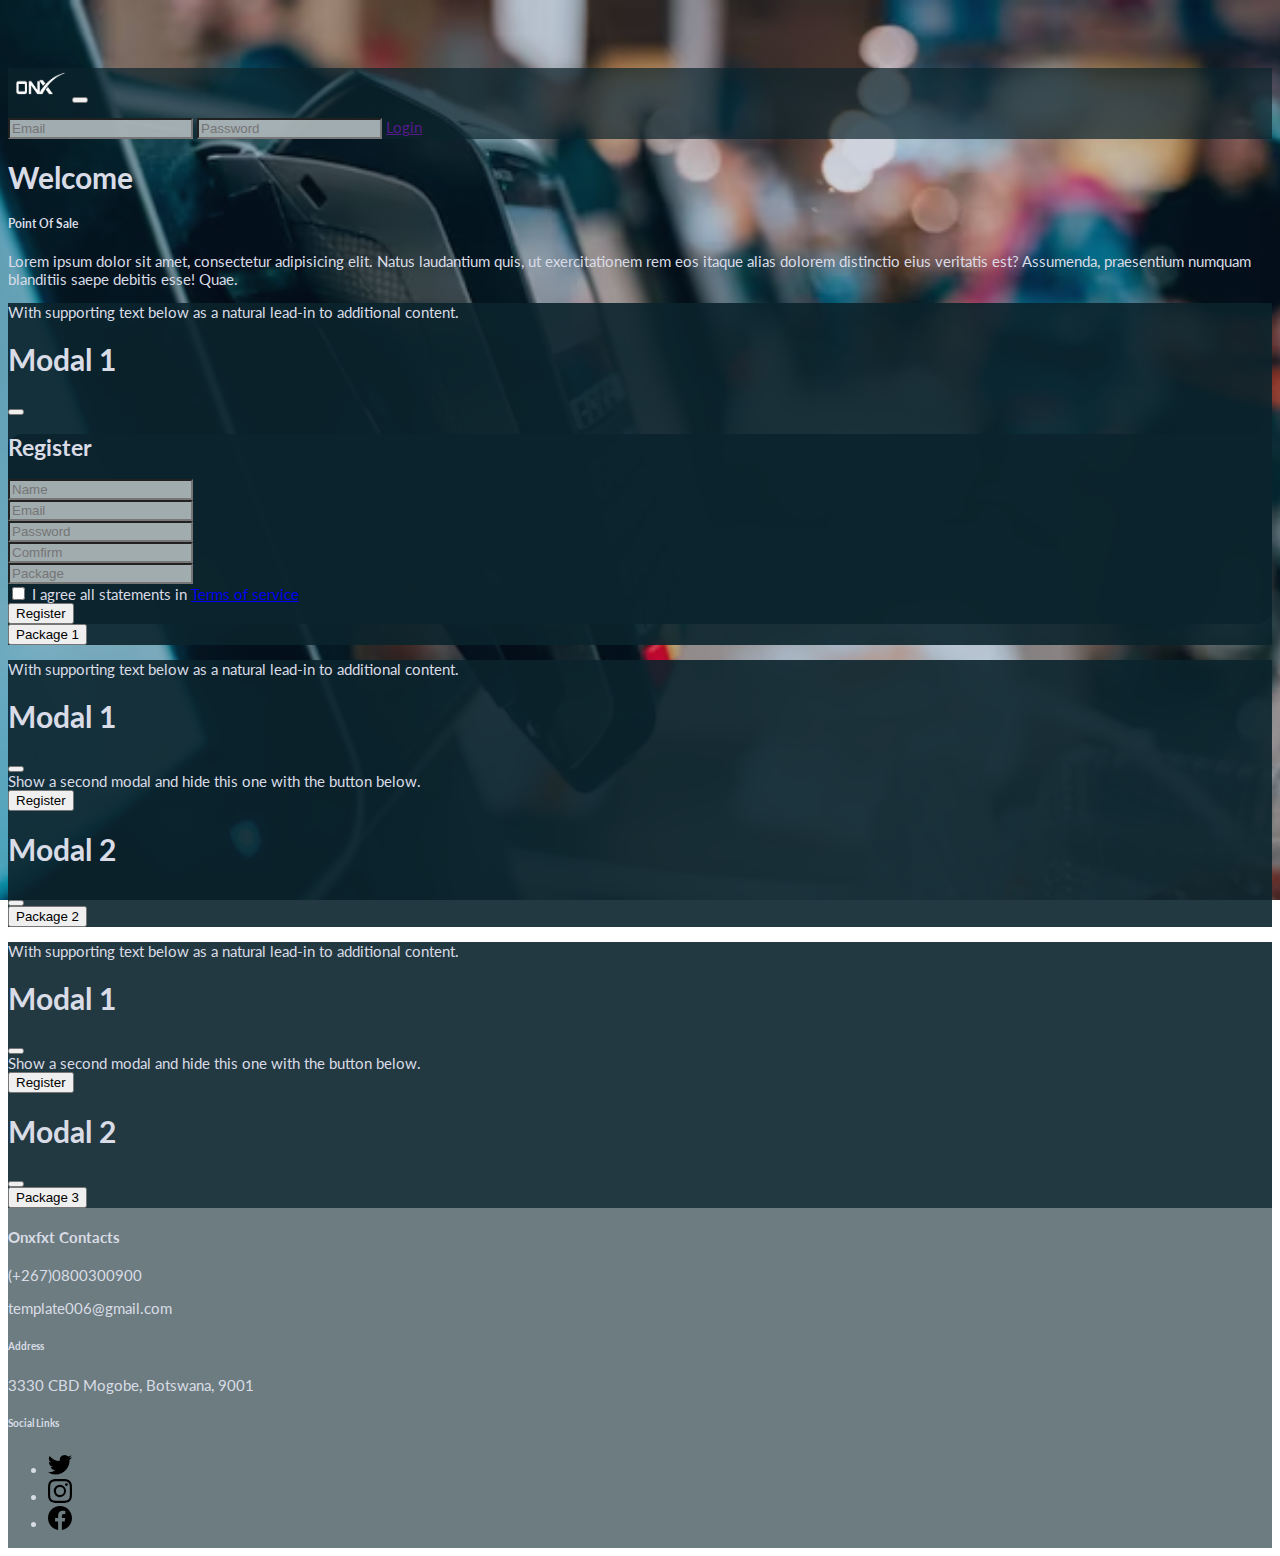
==== commit f9024f9c: "Done!!" ====
--- a/index.html
+++ b/index.html
@@ -7,13 +7,13 @@
     <meta name="description" content="">
     <meta name="author" content="Mark Otto, Jacob Thornton, and Bootstrap contributors">
     <meta name="generator" content="Hugo 0.108.0">
-    <title>Sticky Footer Navbar Template · Bootstrap v5.3</title>
+    <title>ONX</title>
+
+    <!--Favicon-->
+    <link rel="shortcut icon" href="img/splash.jpg">
+    <!--End of favicon-->
 
     <link rel="canonical" href="https://getbootstrap.com/docs/5.3/examples/sticky-footer-navbar/">
-
-    
-
-    
 
     <link href="/docs/5.3/dist/css/bootstrap.min.css" rel="stylesheet" integrity="sha384-GLhlTQ8iRABdZLl6O3oVMWSktQOp6b7In1Zl3/Jr59b6EGGoI1aFkw7cmDA6j6gD" crossorigin="anonymous">
 
--- a/css/style.css
+++ b/css/style.css
@@ -20,7 +20,7 @@
 
 .navbar {
     background-color: rgba(11, 36, 44, 0.7);
-    top: o;
+    top: 0;
 }
 
 .card {
@@ -30,5 +30,4 @@
 .footer {
     margin-top: auto;
     background-color: rgba(11, 36, 44, 0.6);
-    padding: 2em;
 }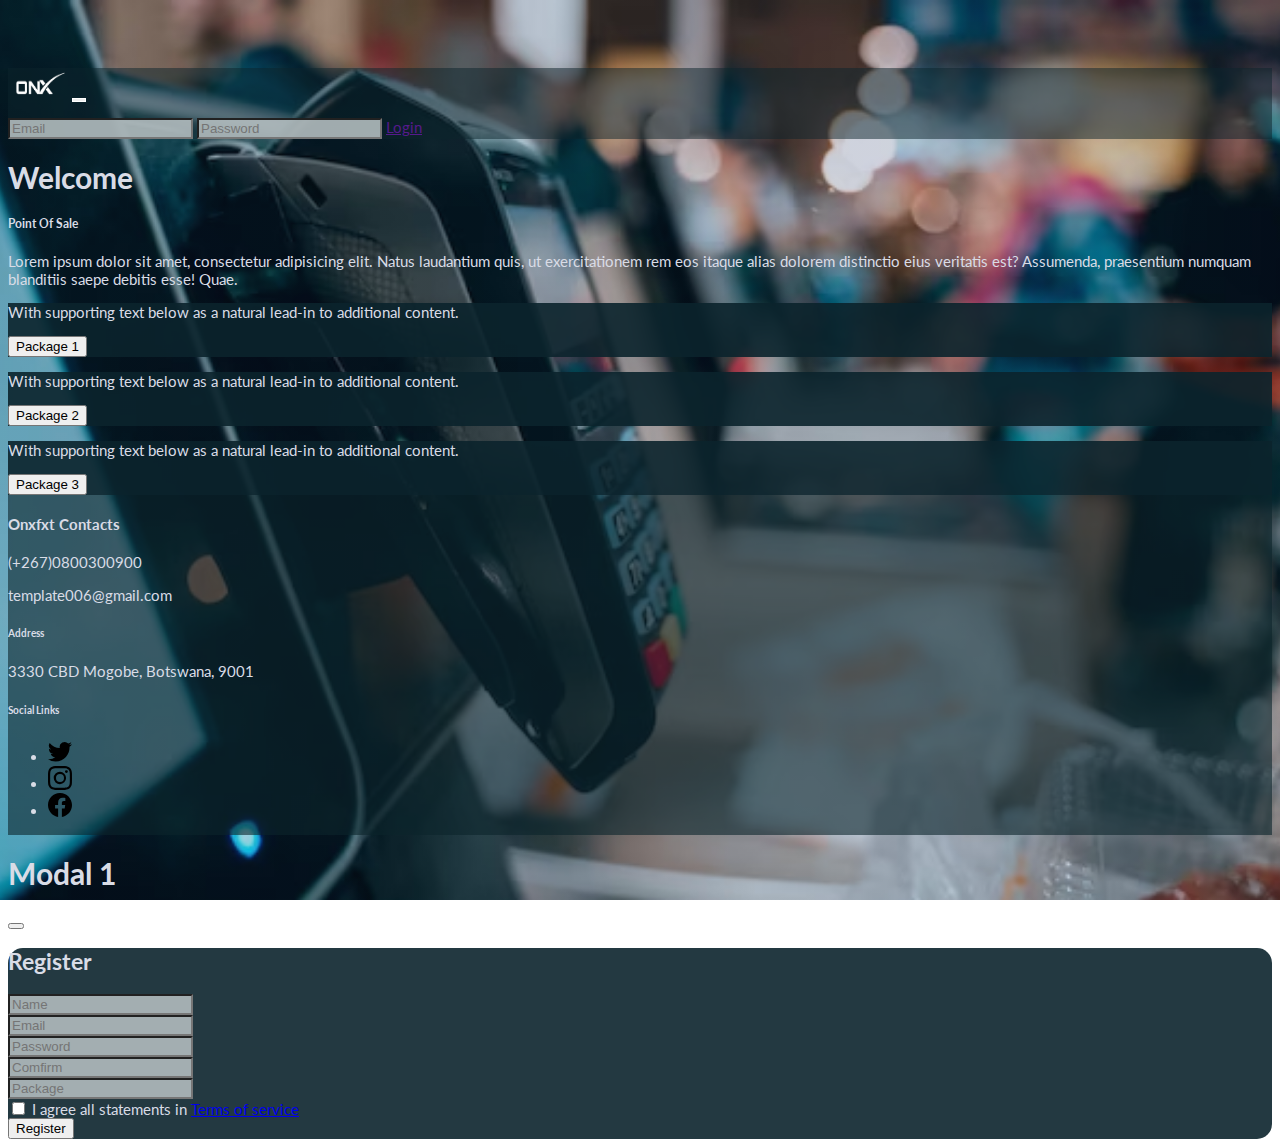
==== commit db6fd7b5: "perfect" ====
--- a/index.html
+++ b/index.html
@@ -1,7 +1,9 @@
 
 <!doctype html>
 <html lang="en" class="h-100">
+  
   <head>
+    
     <meta charset="utf-8">
     <meta name="viewport" content="width=device-width, initial-scale=1">
     <meta name="description" content="">
@@ -13,19 +15,18 @@
     <link rel="shortcut icon" href="img/splash.jpg">
     <!--End of favicon-->
 
-    <link rel="canonical" href="https://getbootstrap.com/docs/5.3/examples/sticky-footer-navbar/">
-
+    <!-- Bootstrap links -->
     <link href="/docs/5.3/dist/css/bootstrap.min.css" rel="stylesheet" integrity="sha384-GLhlTQ8iRABdZLl6O3oVMWSktQOp6b7In1Zl3/Jr59b6EGGoI1aFkw7cmDA6j6gD" crossorigin="anonymous">
-
-        <!-- Favicons -->
-    
     <link href="https://cdn.jsdelivr.net/npm/bootstrap@5.3.0-alpha1/dist/css/bootstrap.min.css" rel="stylesheet" integrity="sha384-GLhlTQ8iRABdZLl6O3oVMWSktQOp6b7In1Zl3/Jr59b6EGGoI1aFkw7cmDA6j6gD" crossorigin="anonymous">
     <link rel="stylesheet" href="css/boxicons.min.css">
     <link rel="stylesheet" href="css/style.css">
+    <!-- End of Bootstrap links -->
 
   </head>
+
   <body class="d-flex flex-column h-100">
 
+    <!-- Svg icon links -->
     <svg xmlns="http://www.w3.org/2000/svg" style="display: none;">
         <symbol id="facebook" viewBox="0 0 16 16">
             <path d="M16 8.049c0-4.446-3.582-8.05-8-8.05C3.58 0-.002 3.603-.002 8.05c0 4.017 2.926 7.347 6.75 7.951v-5.625h-2.03V8.05H6.75V6.275c0-2.017 1.195-3.131 3.022-3.131.876 0 1.791.157 1.791.157v1.98h-1.009c-.993 0-1.303.621-1.303 1.258v1.51h2.218l-.354 2.326H9.25V16c3.824-.604 6.75-3.934 6.75-7.951z"/>
@@ -37,9 +38,9 @@
             <path d="M5.026 15c6.038 0 9.341-5.003 9.341-9.334 0-.14 0-.282-.006-.422A6.685 6.685 0 0 0 16 3.542a6.658 6.658 0 0 1-1.889.518 3.301 3.301 0 0 0 1.447-1.817 6.533 6.533 0 0 1-2.087.793A3.286 3.286 0 0 0 7.875 6.03a9.325 9.325 0 0 1-6.767-3.429 3.289 3.289 0 0 0 1.018 4.382A3.323 3.323 0 0 1 .64 6.575v.045a3.288 3.288 0 0 0 2.632 3.218 3.203 3.203 0 0 1-.865.115 3.23 3.23 0 0 1-.614-.057 3.283 3.283 0 0 0 3.067 2.277A6.588 6.588 0 0 1 .78 13.58a6.32 6.32 0 0 1-.78-.045A9.344 9.344 0 0 0 5.026 15z"/>
         </symbol>
     </svg>
-    
+    <!-- End of Svg icon links -->
 
-  <!-- Fixed navbar -->
+    <!-- Navbar -->
     <nav class="navbar navbar-expand-md navbar-dark fixed-top bg-dark">
         <div class="container-fluid">
             <a href="#" class="navbar-brand"><img src="img/Onks.png" width="60" height="32" alt=""></a>
@@ -47,21 +48,21 @@
             <span class="navbar-toggler-icon"></span>
             </button>
             <div class="collapse navbar-collapse" id="navbarSupportedContent">
-
-            <ul class="navbar-nav me-auto mb-2 mb-lg-0">
-            </ul>
-            <form class="d-flex">
-                <input class="form-control me-2" type="email" placeholder="Email">
-                <input class="form-control me-2" type="password" placeholder="Password">
-                <a href="" class="btn btn-outline-info">Login</a>
-            </form>
+              <ul class="navbar-nav me-auto mb-2 mb-lg-0">
+              </ul>
+              <form class="d-flex">
+                  <input class="form-control me-2" type="email" placeholder="Email">
+                  <input class="form-control me-2" type="password" placeholder="Password">
+                  <a href="" class="btn btn-outline-info">Login</a>
+              </form>
+            </div>
         </div>
     </nav>
+    <!-- End of Navbar -->
 
-
-<!-- Begin page content -->
-<Section class="flex-shrink-0 mb-5">
-    <div class="container">
+    <!-- Main Content -->
+    <Section class="flex-shrink-0 mb-5">
+      <div class="container">
         <div class="row mt-5">
           <div class="col-lg-6 col-md-6 col-sm-6 col-xs-12 text-white text-center mt-5">
             <h1 class="display-4">Welcome</h1>
@@ -70,180 +71,117 @@
           </div>
           <div class="col-lg-6 col-md-6 col-sm-6 col-xs-12">
             <div class="card">
-                <div class="card-body">
-                  <p class="card-text">With supporting text below as a natural lead-in to additional content.</p>
-                  <div class="modal fade" id="exampleModalToggle" aria-hidden="true" aria-labelledby="exampleModalToggleLabel" tabindex="-1">
-                    <div class="modal-dialog modal-dialog-centered">
-                      <div class="modal-content">
-                        <div class="modal-header">
-                          <h1 class="modal-title fs-5" id="exampleModalToggleLabel">Modal 1</h1>
-                          <button type="button" class="btn-close" data-bs-dismiss="modal" aria-label="Close"></button>
-                        </div>
-                        <div class="modal-body">
-                          
-                          <div class="mask d-flex align-items-center h-100 gradient-custom-3">
-                            <div class="container h-100">
-                              <div class="row d-flex justify-content-center align-items-center h-100">
-                                <div class="">
-                                  <div class="card" style="border-radius: 15px;">
-                                    <div class="card-body">
-                                      <h2 class="text-uppercase text-center mb-5">Register</h2>
-                                      <form>
-                                        <div class="form-outline mb-4">
-                                          <input type="text" id="form3Example1cg" class="form-control form-control-lg" placeholder="Name"/>
-                                        </div>
-
-                                        <div class="form-outline mb-4">
-                                          <input type="email" id="form3Example3cg" class="form-control form-control-lg" placeholder="Email"/>
-                                        </div>
-
-                                        <div class="form-outline mb-4">
-                                          <input type="password" id="form3Example4cg" class="form-control form-control-lg" placeholder="Password"/>
-                                        </div>
-
-                                        <div class="form-outline mb-4">
-                                          <input type="password" id="form3Example4cdg" class="form-control form-control-lg" placeholder="Comfirm"/>
-                                        </div>
-
-                                        <div class="form-outline mb-4">
-                                          <input type="text" id="form3Example3cg" class="form-control form-control-lg" placeholder="Package"/>
-                                        </div>
-
-                                        <div class="form-check d-flex justify-content-center mb-5">
-                                          <input class="form-check-input me-2" type="checkbox" value="" id="form2Example3cg" />
-                                          <label class="form-check-label" for="form2Example3g">
-                                            I agree all statements in <a href="#!" class="text-body"><u>Terms of service</u></a>
-                                          </label>
-                                        </div>
-
-                                        <div class="d-flex justify-content-center">
-                                          <button type="button" data-bs-toggle="modal"
-                                            class="btn btn-success btn-block btn-lg gradient-custom-4 text-body">Register</button>
-                                        </div>
-                                      </form>
-
-                                    </div>
-                                  </div>
-                                </div>
-                              </div>
-                            </div>
-                          </div>
-                        </div>
-                        
-                      </div>
-                    </div>
-                  </div>
-                  <button class="btn btn-primary" data-bs-target="#exampleModalToggle" data-bs-toggle="modal">Package 1</button>
-                </div>
-            </div>
-            <div class="card mt-2">
-                <div class="card-body">
-                  <p class="card-text">With supporting text below as a natural lead-in to additional content.</p>
-                  <div class="modal fade" id="exampleModalToggle" aria-hidden="true" aria-labelledby="exampleModalToggleLabel" tabindex="-1">
-                    <div class="modal-dialog modal-dialog-centered">
-                      <div class="modal-content">
-                        <div class="modal-header">
-                          <h1 class="modal-title fs-5" id="exampleModalToggleLabel">Modal 1</h1>
-                          <button type="button" class="btn-close" data-bs-dismiss="modal" aria-label="Close"></button>
-                        </div>
-                        <div class="modal-body">
-                          Show a second modal and hide this one with the button below.
-                        </div>
-                        <div class="modal-footer">
-                          <button class="btn btn-primary" data-bs-target="#exampleModalToggle2" data-bs-toggle="modal">Register</button>
-                        </div>
-                      </div>
-                    </div>
-                  </div>
-                  <div class="modal fade" id="exampleModalToggle2" aria-hidden="true" aria-labelledby="exampleModalToggleLabel2" tabindex="-1">
-                    <div class="modal-dialog modal-lg modal-dialog-centered">
-                      <div class="modal-content">
-                        <div class="modal-header">
-                          <h1 class="modal-title fs-5" id="exampleModalToggleLabel2">Modal 2</h1>
-                          <button type="button" class="btn-close" data-bs-dismiss="modal" aria-label="Close"></button>
-                        </div>
-                        <div class="modal-body modal-dialog" >
-                        </div>
-                      </div>
-                    </div>
-                  </div>
-                  <button class="btn btn-primary" data-bs-target="#exampleModalToggle" data-bs-toggle="modal">Package 2</button>
-                </div>
+              <div class="card-body">
+                <p class="card-text">With supporting text below as a natural lead-in to additional content.</p>
+                <button class="btn btn-primary" data-bs-target="#exampleModalToggle" data-bs-toggle="modal">Package 1</button>
+              </div>
             </div>
             <div class="card mt-2">
               <div class="card-body">
                 <p class="card-text">With supporting text below as a natural lead-in to additional content.</p>
-                <div class="modal fade" id="exampleModalToggle" aria-hidden="true" aria-labelledby="exampleModalToggleLabel" tabindex="-1">
-                  <div class="modal-dialog modal-dialog-centered">
-                    <div class="modal-content">
-                      <div class="modal-header">
-                        <h1 class="modal-title fs-5" id="exampleModalToggleLabel">Modal 1</h1>
-                        <button type="button" class="btn-close" data-bs-dismiss="modal" aria-label="Close"></button>
-                      </div>
-                      <div class="modal-body">
-                        Show a second modal and hide this one with the button below.
-                      </div>
-                      <div class="modal-footer">
-                        <button class="btn btn-primary" data-bs-target="#exampleModalToggle2" data-bs-toggle="modal">Register</button>
-                      </div>
+                <button class="btn btn-primary" data-bs-target="#exampleModalToggle" data-bs-toggle="modal">Package 2</button>
+              </div>
+            </div>
+            <div class="card mt-2">
+              <div class="card-body">
+                <p class="card-text">With supporting text below as a natural lead-in to additional content.</p>
+                <button class="btn btn-primary" data-bs-target="#exampleModalToggle" data-bs-toggle="modal">Package 3</button>
+              </div>
+            </div>
+          </div>
+        </div>
+      </div>
+    </Section>
+    <!-- End of Main Content -->
+
+    <!-- Footer -->
+    <footer class="footer py-3">
+      <div class="container">
+        <div class="row gy-5">
+          <div class="col-md-4">
+            <h4 class="logo-text">Onxfxt Contacts</h4>
+            <p class="mb-2">(+267)0800300900</p>
+            <p class="mb-2">template006@gmail.com</p>
+          </div>
+          
+          <div class="col-md-4">
+            <h6 class="title-sm">Address</h6>
+            <div class="footer-links">
+              <p class="mb">3330 CBD Mogobe, Botswana, 9001</p>
+            </div>
+          </div>
+
+          <div class="col-md-4">
+            <h6>Social Links</h6>
+            <div class="social-icons">
+              <ul class="list-unstyled d-flex">
+                <li class="ms-3"><a class="link-dark" href="#"><svg class="bi" width="24" height="24"><use xlink:href="#twitter"/></svg></a></li>
+                <li class="ms-3"><a class="link-dark" href="#"><svg class="bi" width="24" height="24"><use xlink:href="#instagram"/></svg></a></li>
+                <li class="ms-3"><a class="link-dark" href="#"><svg class="bi" width="24" height="24"><use xlink:href="#facebook"/></svg></a></li>
+              </ul>
+            </div>
+          </div>
+        </div>
+      </div>
+    </footer>
+    <!-- End of Footer -->
+    
+    <!-- Java script links -->
+    <script src="https://cdn.jsdelivr.net/npm/bootstrap@5.3.0-alpha1/dist/js/bootstrap.bundle.min.js" integrity="sha384-w76AqPfDkMBDXo30jS1Sgez6pr3x5MlQ1ZAGC+nuZB+EYdgRZgiwxhTBTkF7CXvN" crossorigin="anonymous"></script>
+    <!-- End of Java script links -->
+
+    <!-- Modal Popup -->
+    <div class="modal fade" id="exampleModalToggle" aria-hidden="true" aria-labelledby="exampleModalToggleLabel" tabindex="-1">
+      <div class="modal-dialog modal-dialog-centered">
+        <div class="modal-content">
+          <div class="modal-header">
+            <h1 class="modal-title fs-5" id="exampleModalToggleLabel">Modal 1</h1>
+            <button type="button" class="btn-close" data-bs-dismiss="modal" aria-label="Close"></button>
+          </div>
+          <div class="modal-body">
+            <div class="mask d-flex align-items-center h-100 gradient-custom-3">
+              <div class="container h-100">
+                <div class="row d-flex justify-content-center align-items-center h-100">
+                  <div class="card" style="border-radius: 15px;">
+                    <div class="card-body">
+                      <h2 class="text-uppercase text-center mb-5">Register</h2>
+                      <form>
+                        <div class="form-outline mb-4">
+                          <input type="text" id="form3Example1cg" class="form-control form-control-lg" placeholder="Name"/>
+                        </div>
+                        <div class="form-outline mb-4">
+                          <input type="email" id="form3Example3cg" class="form-control form-control-lg" placeholder="Email"/>
+                        </div>
+                        <div class="form-outline mb-4">
+                          <input type="password" id="form3Example4cg" class="form-control form-control-lg" placeholder="Password"/>
+                        </div>
+                        <div class="form-outline mb-4">
+                          <input type="password" id="form3Example4cdg" class="form-control form-control-lg" placeholder="Comfirm"/>
+                        </div>
+                        <div class="form-outline mb-4">
+                          <input type="text" id="form3Example3cg" class="form-control form-control-lg" placeholder="Package"/>
+                        </div>
+                        <div class="form-check d-flex justify-content-center mb-5">
+                          <input class="form-check-input me-2" type="checkbox" value="" id="form2Example3cg" />
+                          <label class="form-check-label" for="form2Example3g">
+                            I agree all statements in <a href="#!" class="text-body"><u>Terms of service</u></a>
+                          </label>
+                        </div>
+                        <div class="d-flex justify-content-center">
+                          <button type="button" data-bs-toggle="modal"
+                            class="btn btn-success btn-block btn-lg gradient-custom-4 text-body">Register</button>
+                        </div>
+                      </form>
                     </div>
                   </div>
                 </div>
-                <div class="modal fade" id="exampleModalToggle2" aria-hidden="true" aria-labelledby="exampleModalToggleLabel2" tabindex="-1">
-                  <div class="modal-dialog modal-lg modal-dialog-centered">
-                    <div class="modal-content">
-                      <div class="modal-header">
-                        <h1 class="modal-title fs-5" id="exampleModalToggleLabel2">Modal 2</h1>
-                        <button type="button" class="btn-close" data-bs-dismiss="modal" aria-label="Close"></button>
-                      </div>
-                      <div class="modal-body modal-dialog" >
-                      </div>
-                    </div>
-                  </div>
-                </div>
-                <button class="btn btn-primary" data-bs-target="#exampleModalToggle" data-bs-toggle="modal">Package 3</button>
               </div>
-          </div>
+            </div>
           </div>
         </div>
+      </div>
     </div>
-</Section>
+    <!-- Modal Popup -->
 
-<footer class="footer py-3">
-  <div class="container">
-    <div class="row gy-5">
-        <div class="col-md-4">
-          <h4 class="logo-text">Onxfxt Contacts</h4>
-            <p class="mb-2">(+267)0800300900</p>
-            <p class="mb-2">template006@gmail.com</p>
-        </div>
-        
-        <div class="col-md-4">
-          <h6 class="title-sm">Address</h6>
-          <div class="footer-links">
-            <p class="mb">3330 CBD Mogobe, Botswana, 9001</p>
-          </div>
-        </div>
-
-        <div class="col-md-4">
-          <h6>Social Links</h6>
-          <div class="social-icons">
-            
-            <ul class="list-unstyled d-flex">
-              <li class="ms-3"><a class="link-dark" href="#"><svg class="bi" width="24" height="24"><use xlink:href="#twitter"/></svg></a></li>
-              <li class="ms-3"><a class="link-dark" href="#"><svg class="bi" width="24" height="24"><use xlink:href="#instagram"/></svg></a></li>
-              <li class="ms-3"><a class="link-dark" href="#"><svg class="bi" width="24" height="24"><use xlink:href="#facebook"/></svg></a></li>
-            </ul>
-          </div>
-        </div>
-
-      </div>
-  </div>
-</footer>
-
-
-    <script src="https://cdn.jsdelivr.net/npm/bootstrap@5.3.0-alpha1/dist/js/bootstrap.bundle.min.js" integrity="sha384-w76AqPfDkMBDXo30jS1Sgez6pr3x5MlQ1ZAGC+nuZB+EYdgRZgiwxhTBTkF7CXvN" crossorigin="anonymous"></script>
-
-      
   </body>
 </html>
--- a/css/style.css
+++ b/css/style.css
@@ -19,8 +19,16 @@
 }
 
 .navbar {
-    background-color: rgba(11, 36, 44, 0.7);
+    background-color: rgba(11, 36, 44, 0.5);
     top: 0;
+}
+
+.navbar-dark .navbar-toggler-icon {
+    background-image: url("data:image/svg+xml,%3csvg xmlns='http://www.w3.org/2000/svg' viewBox='0 0 30 30'%3e%3cpath stroke='rgba%28255, 255, 255, 1%29' stroke-linecap='round' stroke-miterlimit='10' stroke-width='2' d='M4 7h22M4 15h22M4 23h22'/%3e%3c/svg%3e");
+}
+
+.navbar-dark .navbar-toggler {
+    border: 1px solid rgb(255, 255, 255);
 }
 
 .card {
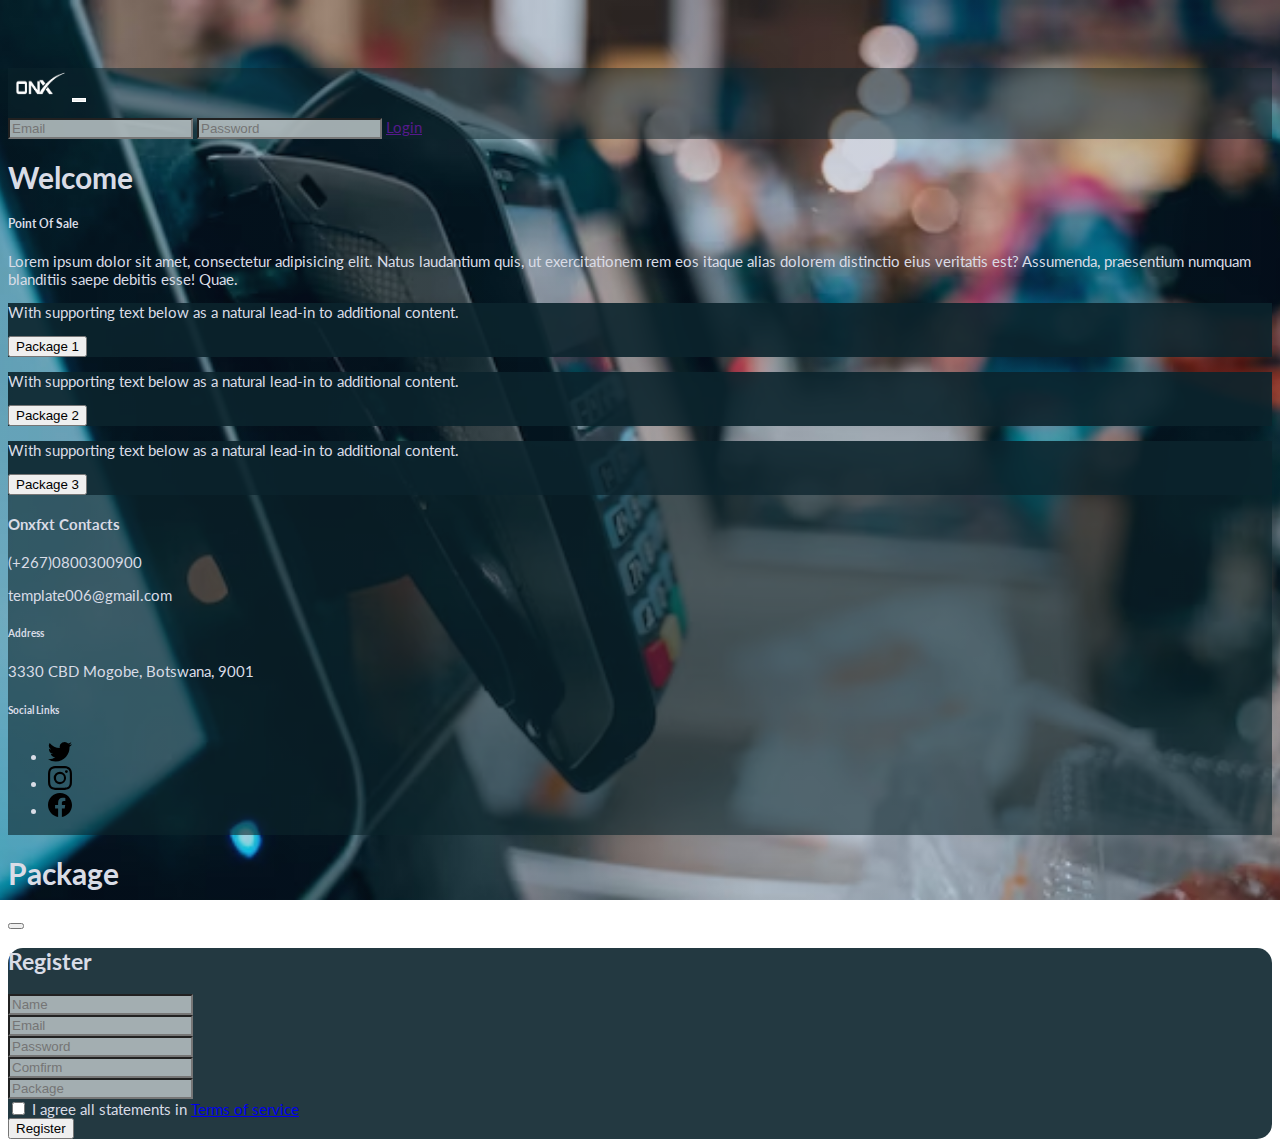
==== commit cf6d0b3c: "modal to packge" ====
--- a/index.html
+++ b/index.html
@@ -135,7 +135,7 @@
       <div class="modal-dialog modal-dialog-centered">
         <div class="modal-content">
           <div class="modal-header">
-            <h1 class="modal-title fs-5" id="exampleModalToggleLabel">Modal 1</h1>
+            <h1 class="modal-title fs-5" id="exampleModalToggleLabel">Package</h1>
             <button type="button" class="btn-close" data-bs-dismiss="modal" aria-label="Close"></button>
           </div>
           <div class="modal-body">
